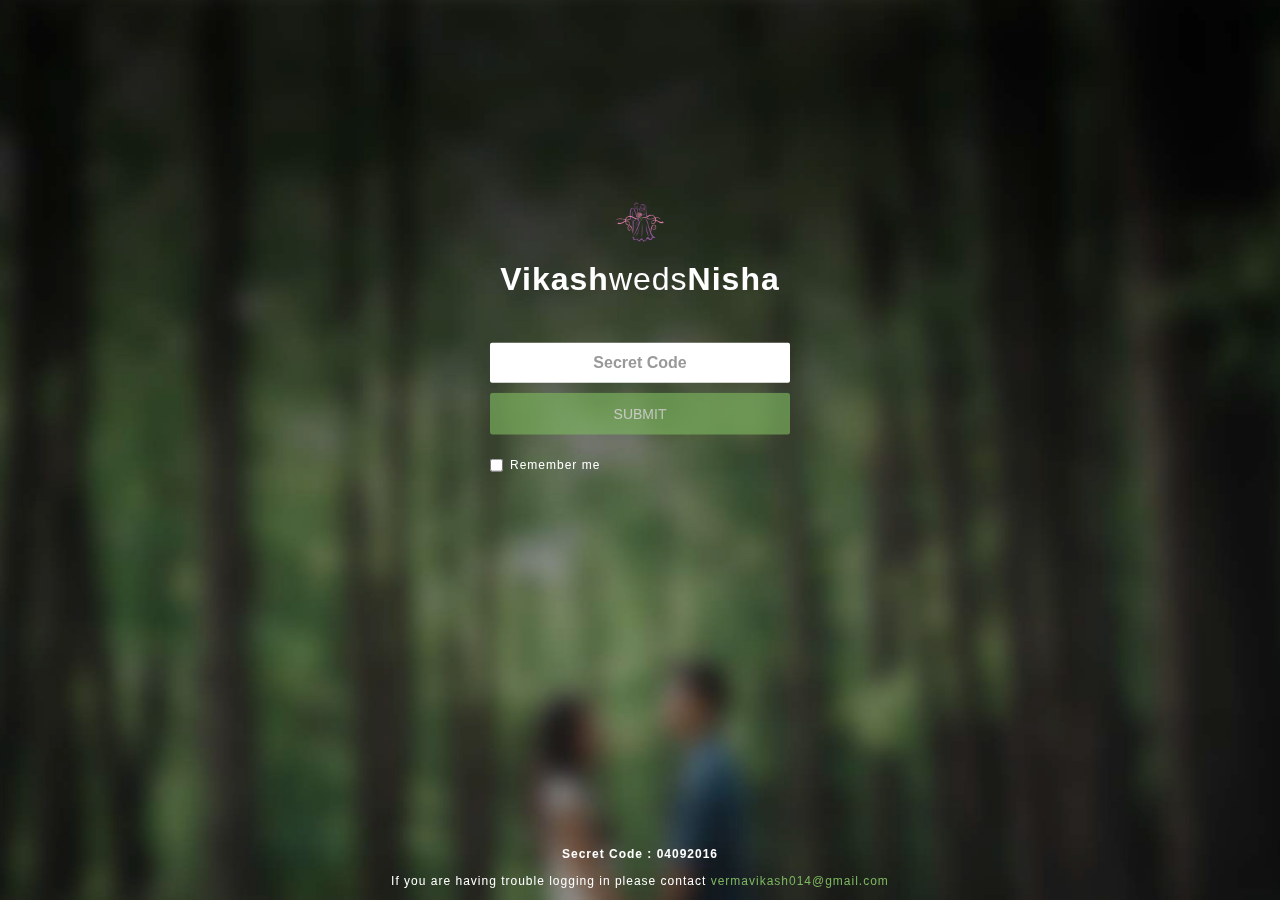
==== index.htm @ bf0a3bba "Setup app" ====
<!doctype html>
<html>
    <head>
        <meta charset="utf-8">
        <title>VikashWedsNisha - You are invited !</title>
        <meta name="description" content="Vikash and Nisha are getting married!">
        <meta name="viewport" content="width=device-width, initial-scale=1, maximum-scale=1, user-scalable=0"/>
        
          <!--[if lte IE 9]>
            <meta http-equiv="refresh" content="0;url=index-ie.htm" />
          <![endif]-->


        <!-- icons -->
        <link rel="icon" type="image/png" href="assets/images/favicon/favicon.ico">
        <link rel="apple-touch-icon" href="assets/images/favicon/Icon-60.png">
        <link rel="apple-touch-icon" sizes="76x76" href="assets/images/favicon/Icon-76.png">
        <link rel="apple-touch-icon" sizes="120x120" href="assets/images/favicon/Icon-60@2x.png">
        <link rel="apple-touch-icon" sizes="152x152" href="assets/images/favicon/Icon-76@2x.png">
        <link rel="apple-touch-icon" sizes="180x180" href="assets/images/favicon/Icon-60@3x.png"> 

        <link rel="stylesheet" href="assets/styles/main.min.css">
        <link rel="stylesheet" href="assets/styles/names.css">

        <!-- Google Font -->

        <link href="http://fonts.googleapis.com/css?family=Oswald:700|Neuton" rel="stylesheet" type="text/css">

        <!-- 1. Include style -->
        <link href='css' rel='stylesheet' type='text/css'>

        <!--[if lt IE 9]>
            <script src="//cdnjs.cloudflare.com/ajax/libs/html5shiv/3.7/html5shiv.min.js"></script>
            <script src="//cdnjs.cloudflare.com/ajax/libs/json3/3.3.1/json3.min.js"></script>
            <script src="http://cdnjs.cloudflare.com/ajax/libs/jquery-ajaxtransport-xdomainrequest/1.0.3/jquery.xdomainrequest.min.js"></script>
        <![endif]-->

        <script src="assets/scripts/modernizr.min.js"></script>
        
        <script src="assets/scripts/ahp3kfl.min.js"></script>

        <script>try{Typekit.load({ async: true });}catch(e){}</script>

        <script>
          (function(d) {
            var config = {
              kitId: 'ahp3kfl',
              scriptTimeout: 3000,
              async: true
            },
            h=d.documentElement,t=setTimeout(function(){h.className=h.className.replace(/\bwf-loading\b/g,"")+" wf-inactive";},config.scriptTimeout),tk=d.createElement("script"),f=false,s=d.getElementsByTagName("script")[0],a;h.className+=" wf-loading";tk.src='https://use.typekit.net/'+config.kitId+'.js';tk.async=true;tk.onload=tk.onreadystatechange=function(){a=this.readyState;if(f||a&&a!="complete"&&a!="loaded")return;f=true;clearTimeout(t);try{Typekit.load(config)}catch(e){}};s.parentNode.insertBefore(tk,s)
          })(document);
        </script>
        
        <script>
          (function(i,s,o,g,r,a,m){i['GoogleAnalyticsObject']=r;i[r]=i[r]||function(){
          (i[r].q=i[r].q||[]).push(arguments)},i[r].l=1*new Date();a=s.createElement(o),
          m=s.getElementsByTagName(o)[0];a.async=1;a.src=g;m.parentNode.insertBefore(a,m)
          })(window,document,'script','//www.google-analytics.com/analytics.js','ga');

          ga('create', 'UA-93400688-1', {'allowAnchor': true});
          ga('send', 'pageview', { 'page': location.pathname + location.search + location.hash});
        </script>

      
    </head>
    <body>

        <div class="br-rsvp__preloader-wrapper" rel="js-br-rsvp__preloader-wrapper">
            <span class="pulse-loader br-rsvp__preloader-icon"></span>
        </div>
        
        <div id="sign-in" class="br-rsvp__guestSignIn full-height" rel="js-br-rsvp__guestSignIn">
            <div class="br-rsvp__guestSignIn-overlay"></div>
            <div class="br-rsvp__guestSignIn-content">
                <div class="br-rsvp__guestSignIn_logo">
                    <div class="br-rsvp__guestSignIn_logo-icon-container">
                        <img class="br-rsvp__guestSignIn_logo-icon" src="assets/images/rsvp__signin-log.png" rel="VN Logo">
                    </div>
                    <span class="br-rsvp__guestSignIn_logo-text"><span class="br-rsvp__guestSignIn_logo-text-bold">Vikash</span><span class="br-rsvp__guestSignIn_logo-text-in">weds</span><span class="br-rsvp__guestSignIn_logo-text-bold">Nisha</span></span>
                </div>

                <div id="guest-signin" class="br-rsvp__guestSignIn-input-field" rel="js-br-rsvp__guestSignIn-input-field">
                    <div class="form-group">
                        <label class="control-label visuallyhidden">Username</label>
                        <input class="form-control br-rsvp__guestSignIn-secretCode" type="text" name="password" placeholder="Secret Code" rel="js-br-rsvp__guestSignIn-secretCode" aria-labelledby="Secret Code">
                        <button class="btn btn-defualt br-rsvp__guestSignIn-btn disabled" type="submit" rel="js-br-rsvp__guestSignIn-btn" type="button">Submit<span class="pulse-loader" rel="js-pulse-loader"></span></button>
                        <div class="br-rsvp__guestSignIn-msg"></div>
                        <div class="br-rsvp__guestSignIn-password-msg"></div>
                        <div class="checkbox br-rsvp__guestSignIn-rmb-pws">
                            <label>
                              <input type="checkbox" rel="js-br-rsvp__guestSignIn-rmb-value"> Remember me
                            </label>
                        </div>
                    </div>
                </div>
            </div>
            <div class="br-rsvp__guestSignIn-footer" rel="js-br-rsvp__guestSignIn-footer">
            	<span class="br-rsvp__guestSignIn-footer_secret-code">Secret Code : 04092016</span>
            	<span>If you are having trouble logging in please contact <a href="mailto:vermavikash014@gmail.com" target="_blank" rel="vermavikash014@gmail.com">vermavikash014@gmail.com</a></span>
            	
            </div>
        </div>

        <div id="test" class="br-rsvp__guestSignIn-successful" rel="js-br-rsvp__guestSignIn-successful">
    
        </div>

        <div class="preload-images">
            <img src="assets/images/rsvp_background.jpg" height="1" width="1">
            <img id="thumb-icon" class="br-rsvp__intro_content-title_img" src="assets/images/br-title_large.svg" title="Vikash and Nisha">
            <img src="assets/images/rsvp_bride-img.png"  alt="Nisha Verma">
            <img src="assets/images/rsvp_groom-img.png" alt="Vikash Verma">
            <img src="assets/images/rsvp__0001_andrew.png"  class="br-rsvp__bridalParty-person_img" rel="Andrew">
            <img src="assets/images/rsvp__0008_suzie.png" class="br-rsvp__bridalParty-person_img" rel="Suzie">
            <img src="assets/images/rsvp__0000_ryan.png" class="br-rsvp__bridalParty-person_img" rel="Ryan">
            <img src="assets/images/rsvp__0007_ashley.png" class="br-rsvp__bridalParty-person_img"rel="Ashley">
            <img src="assets/images/rsvp__0004_keith.png" class="br-rsvp__bridalParty-person_img" rel="Keith">
            <img src="assets/images/rsvp__0006_jen.png" class="br-rsvp__bridalParty-person_img" rel="Jennifer">
            <img src="assets/images/rsvp__0002_wilson.png" class="br-rsvp__bridalParty-person_img" rel="Wilson">
            <img src="assets/images/rsvp__0005_jane.png" class="br-rsvp__bridalParty-person_img" rel="Jane">
            <img src="assets/images/rsvp__0003_thomas.png" class="br-rsvp__bridalParty-person_img" rel="Thomas">
            <img src="assets/images/engagement/engagement-1.jpg" class="br-rsvp__engagement-photo_img" rel="Engagement Photo">
            <img src="assets/images/engagement/engagement-2.jpg" class="br-rsvp__engagement-photo_img" rel="Engagement Photo">
            <img src="assets/images/engagement/engagement-3.jpg" class="br-rsvp__engagement-photo_img" rel="Engagement Photo">
            <img src="assets/images/engagement/engagement-4.jpg" class="br-rsvp__engagement-photo_img" rel="Engagement Photo">
            <img src="assets/images/engagement/engagement-5.jpg" class="br-rsvp__engagement-photo_img" rel="Engagement Photo">
            <img src="assets/images/engagement/engagement-6.jpg" class="br-rsvp__engagement-photo_img" rel="Engagement Photo">
            <img src="assets/images/engagement/engagement-7.jpg" class="br-rsvp__engagement-photo_img" rel="Engagement Photo">
            <img src="assets/images/engagement/engagement-8.jpg" class="br-rsvp__engagement-photo_img" rel="Engagement Photo">
            <img src="assets/images/engagement/engagement-9.jpg" class="br-rsvp__engagement-photo_img" rel="Engagement Photo">
            <img src="assets/images/engagement/engagement-10.jpg" class="br-rsvp__engagement-photo_img" rel="Engagement Photo">
            <img src="assets/images/engagement/engagement-11.jpg" class="br-rsvp__engagement-photo_img" rel="Engagement Photo">
            <img src="assets/images/engagement/engagement-12.jpg" class="br-rsvp__engagement-photo_img" rel="Engagement Photo">
            <img src="assets/images/engagement/engagement-13.jpg" class="br-rsvp__engagement-photo_img" rel="Engagement Photo">
        </div>
        
        <script src="assets/scripts/vendor.min.js"></script>

        <script src="assets/scripts/js.cookie.js"></script>
        
        <script src="assets/scripts/bootstrap.min.js"></script>
    

        <script src="assets/scripts/fastclick.min.js"></script>

        <script src="assets/scripts/svg-injector.min.js"></script>

        <script src="assets/scripts/animatedModal.min.js"></script>
        
        <script src="https://cdnjs.cloudflare.com/ajax/libs/gsap/1.18.0/TweenMax.min.js"></script>
    
        <script src="assets/scripts/mandrill.min.js"></script>

        <script src="assets/scripts/jquery.browser.min.js"></script>

        <script src="assets/scripts/ScrollMagic.min.js"></script>

        <script src="assets/scripts/animation.gsap.min.js"></script>

        <script src="assets/scripts/debug.addIndicators.min.js"></script>

        <script src="assets/scripts/slick.min.js"></script>

        <script type='application/javascript' src="assets/scripts/formValidation.min.js"></script>
        <script type='application/javascript' src="assets/scripts/formValidation-bootstrap.min.js"></script>
        
        <script src="assets/scripts/main.min.js"></script>
    </body>
</html>
---- assets/styles/main.min.css ----
.fv-has-feedback{position:relative}.fv-control-feedback{position:absolute;top:0;right:0;z-index:2;display:block;width:34px;height:34px;line-height:34px;text-align:center}.fv-help-block{display:block}.fv-form-bootstrap .help-block{margin-bottom:0}.fv-form-bootstrap .tooltip-inner{text-align:left}.fv-form-bootstrap .fv-icon-no-label{top:0}.fv-form-bootstrap .fv-bootstrap-icon-input-group{z-index:100}.form-inline.fv-form-bootstrap .form-group{vertical-align:top}.fv-form-foundation .fv-control-feedback{top:21px;right:15px;width:37px;height:37px;line-height:37px}.fv-form-foundation .collapse .fv-control-feedback{top:0;right:0}.fv-form-foundation .fv-icon-no-label,.fv-form-horizontal.fv-form-foundation .fv-control-feedback{top:0}.fv-form-foundation .error .fv-control-feedback{color:#f04124}.error.fv-has-tooltip select,.error.fv-has-tooltip textarea,.fv-form-foundation .error.fv-has-tooltip input{margin-bottom:1rem}.fv-form-pure .fv-control-feedback{top:22px;width:36px;height:36px;line-height:36px}.pure-form-stacked.fv-form-pure .fv-control-feedback{top:4px}.pure-form-aligned .pure-control-group .fv-help-block{margin-top:5px;margin-left:180px}.fv-form-pure .fv-icon-no-label,.pure-form-aligned.fv-form-pure .fv-control-feedback{top:0}.fv-form-pure .fv-has-error .fv-control-feedback,.fv-form-pure .fv-has-error .fv-help-block,.fv-form-pure .fv-has-error label{color:#CA3C3C}.fv-form-semantic .fv-control-feedback.icon{right:7px}.fv-form-semantic .error .icon{color:#d95c5c}.fv-form-horizontal.fv-form-semantic .row{padding-bottom:0}.fv-form-uikit .fv-control-feedback{top:25px;width:30px;height:30px;line-height:30px}.fv-form-uikit .uk-text-danger{display:block}.uk-form-horizontal.fv-form-uikit .fv-control-feedback{top:0}.fv-form-uikit .fv-has-error .fv-control-feedback,.fv-form-uikit .fv-has-error .uk-form-label,.fv-form-uikit .fv-has-error label{color:#D85030}.fv-form-uikit .fv-icon-no-label{top:0}/*! normalize.css v3.0.2 | MIT License | git.io/normalize */html{font-family:sans-serif;-ms-text-size-adjust:100%;-webkit-text-size-adjust:100%}body{margin:0}article,aside,details,figcaption,figure,footer,header,hgroup,main,menu,nav,section,summary{display:block}audio,canvas,progress,video{display:inline-block;vertical-align:baseline}audio:not([controls]){display:none;height:0}[hidden],template{display:none}a{background-color:transparent}a:active,a:hover{outline:0}b,strong{font-weight:700}dfn{font-style:italic}h1{margin:.67em 0}mark{background:#ff0;color:#000}sub,sup{font-size:75%;line-height:0;position:relative;vertical-align:baseline}sup{top:-.5em}sub{bottom:-.25em}img{border:0}svg:not(:root){overflow:hidden}hr{-moz-box-sizing:content-box;box-sizing:content-box;height:0}pre{overflow:auto}code,kbd,pre,samp{font-size:1em}button,input,optgroup,select,textarea{color:inherit;font:inherit;margin:0}button{overflow:visible}button,select{text-transform:none}button,html input[type=button],input[type=reset],input[type=submit]{-webkit-appearance:button;cursor:pointer}button[disabled],html input[disabled]{cursor:default}button::-moz-focus-inner,input::-moz-focus-inner{border:0;padding:0}input[type=checkbox],input[type=radio]{box-sizing:border-box;padding:0}input[type=number]::-webkit-inner-spin-button,input[type=number]::-webkit-outer-spin-button{height:auto}input[type=search]::-webkit-search-cancel-button,input[type=search]::-webkit-search-decoration{-webkit-appearance:none}textarea{overflow:auto}optgroup{font-weight:700}table{border-collapse:collapse;border-spacing:0}td,th{padding:0}/*! Source: https://github.com/h5bp/html5-boilerplate/blob/master/src/css/main.css */@media print{*,:after,:before{background:0 0!important;color:#000!important;box-shadow:none!important;text-shadow:none!important}a,a:visited{text-decoration:underline}a[href]:after{content:" (" attr(href) ")"}abbr[title]:after{content:" (" attr(title) ")"}a[href^="javascript:"]:after,a[href^="#"]:after{content:""}blockquote,pre{border:1px solid #999;page-break-inside:avoid}thead{display:table-header-group}img,tr{page-break-inside:avoid}img{max-width:100%!important}h2,h3,p{orphans:3;widows:3}h2,h3{page-break-after:avoid}select{background:#fff!important}.navbar{display:none}.btn>.caret,.dropup>.btn>.caret{border-top-color:#000!important}.label{border:1px solid #000}.table{border-collapse:collapse!important}.table td,.table th{background-color:#fff!important}.table-bordered td,.table-bordered th{border:1px solid #ddd!important}}@font-face{font-family:'Glyphicons Halflings';src:url(../fonts/glyphicons-halflings-regular.eot);src:url(../fonts/glyphicons-halflings-regular.eot?#iefix) format('embedded-opentype'),url(../fonts/glyphicons-halflings-regular.woff2) format('woff2'),url(../fonts/glyphicons-halflings-regular.woff) format('woff'),url(../fonts/glyphicons-halflings-regular.ttf) format('truetype'),url(../fonts/glyphicons-halflings-regular.svg#glyphicons_halflingsregular) format('svg')}.glyphicon{position:relative;top:1px;display:inline-block;font-family:'Glyphicons Halflings';font-style:normal;font-weight:400;line-height:1;-webkit-font-smoothing:antialiased;-moz-osx-font-smoothing:grayscale}.glyphicon-asterisk:before{content:"\2a"}.glyphicon-plus:before{content:"\2b"}.glyphicon-eur:before,.glyphicon-euro:before{content:"\20ac"}.glyphicon-minus:before{content:"\2212"}.glyphicon-cloud:before{content:"\2601"}.glyphicon-envelope:before{content:"\2709"}.glyphicon-pencil:before{content:"\270f"}.glyphicon-glass:before{content:"\e001"}.glyphicon-music:before{content:"\e002"}.glyphicon-search:before{content:"\e003"}.glyphicon-heart:before{content:"\e005"}.glyphicon-star:before{content:"\e006"}.glyphicon-star-empty:before{content:"\e007"}.glyphicon-user:before{content:"\e008"}.glyphicon-film:before{content:"\e009"}.glyphicon-th-large:before{content:"\e010"}.glyphicon-th:before{content:"\e011"}.glyphicon-th-list:before{content:"\e012"}.glyphicon-ok:before{content:"\e013"}.glyphicon-remove:before{content:"\e014"}.glyphicon-zoom-in:before{content:"\e015"}.glyphicon-zoom-out:before{content:"\e016"}.glyphicon-off:before{content:"\e017"}.glyphicon-signal:before{content:"\e018"}.glyphicon-cog:before{content:"\e019"}.glyphicon-trash:before{content:"\e020"}.glyphicon-home:before{content:"\e021"}.glyphicon-file:before{content:"\e022"}.glyphicon-time:before{content:"\e023"}.glyphicon-road:before{content:"\e024"}.glyphicon-download-alt:before{content:"\e025"}.glyphicon-download:before{content:"\e026"}.glyphicon-upload:before{content:"\e027"}.glyphicon-inbox:before{content:"\e028"}.glyphicon-play-circle:before{content:"\e029"}.glyphicon-repeat:before{content:"\e030"}.glyphicon-refresh:before{content:"\e031"}.glyphicon-list-alt:before{content:"\e032"}.glyphicon-lock:before{content:"\e033"}.glyphicon-flag:before{content:"\e034"}.glyphicon-headphones:before{content:"\e035"}.glyphicon-volume-off:before{content:"\e036"}.glyphicon-volume-down:before{content:"\e037"}.glyphicon-volume-up:before{content:"\e038"}.glyphicon-qrcode:before{content:"\e039"}.glyphicon-barcode:before{content:"\e040"}.glyphicon-tag:before{content:"\e041"}.glyphicon-tags:before{content:"\e042"}.glyphicon-book:before{content:"\e043"}.glyphicon-bookmark:before{content:"\e044"}.glyphicon-print:before{content:"\e045"}.glyphicon-camera:before{content:"\e046"}.glyphicon-font:before{content:"\e047"}.glyphicon-bold:before{content:"\e048"}.glyphicon-italic:before{content:"\e049"}.glyphicon-text-height:before{content:"\e050"}.glyphicon-text-width:before{content:"\e051"}.glyphicon-align-left:before{content:"\e052"}.glyphicon-align-center:before{content:"\e053"}.glyphicon-align-right:before{content:"\e054"}.glyphicon-align-justify:before{content:"\e055"}.glyphicon-list:before{content:"\e056"}.glyphicon-indent-left:before{content:"\e057"}.glyphicon-indent-right:before{content:"\e058"}.glyphicon-facetime-video:before{content:"\e059"}.glyphicon-picture:before{content:"\e060"}.glyphicon-map-marker:before{content:"\e062"}.glyphicon-adjust:before{content:"\e063"}.glyphicon-tint:before{content:"\e064"}.glyphicon-edit:before{content:"\e065"}.glyphicon-share:before{content:"\e066"}.glyphicon-check:before{content:"\e067"}.glyphicon-move:before{content:"\e068"}.glyphicon-step-backward:before{content:"\e069"}.glyphicon-fast-backward:before{content:"\e070"}.glyphicon-backward:before{content:"\e071"}.glyphicon-play:before{content:"\e072"}.glyphicon-pause:before{content:"\e073"}.glyphicon-stop:before{content:"\e074"}.glyphicon-forward:before{content:"\e075"}.glyphicon-fast-forward:before{content:"\e076"}.glyphicon-step-forward:before{content:"\e077"}.glyphicon-eject:before{content:"\e078"}.glyphicon-chevron-left:before{content:"\e079"}.glyphicon-chevron-right:before{content:"\e080"}.glyphicon-plus-sign:before{content:"\e081"}.glyphicon-minus-sign:before{content:"\e082"}.glyphicon-remove-sign:before{content:"\e083"}.glyphicon-ok-sign:before{content:"\e084"}.glyphicon-question-sign:before{content:"\e085"}.glyphicon-info-sign:before{content:"\e086"}.glyphicon-screenshot:before{content:"\e087"}.glyphicon-remove-circle:before{content:"\e088"}.glyphicon-ok-circle:before{content:"\e089"}.glyphicon-ban-circle:before{content:"\e090"}.glyphicon-arrow-left:before{content:"\e091"}.glyphicon-arrow-right:before{content:"\e092"}.glyphicon-arrow-up:before{content:"\e093"}.glyphicon-arrow-down:before{content:"\e094"}.glyphicon-share-alt:before{content:"\e095"}.glyphicon-resize-full:before{content:"\e096"}.glyphicon-resize-small:before{content:"\e097"}.glyphicon-exclamation-sign:before{content:"\e101"}.glyphicon-gift:before{content:"\e102"}.glyphicon-leaf:before{content:"\e103"}.glyphicon-fire:before{content:"\e104"}.glyphicon-eye-open:before{content:"\e105"}.glyphicon-eye-close:before{content:"\e106"}.glyphicon-warning-sign:before{content:"\e107"}.glyphicon-plane:before{content:"\e108"}.glyphicon-calendar:before{content:"\e109"}.glyphicon-random:before{content:"\e110"}.glyphicon-comment:before{content:"\e111"}.glyphicon-magnet:before{content:"\e112"}.glyphicon-chevron-up:before{content:"\e113"}.glyphicon-chevron-down:before{content:"\e114"}.glyphicon-retweet:before{content:"\e115"}.glyphicon-shopping-cart:before{content:"\e116"}.glyphicon-folder-close:before{content:"\e117"}.glyphicon-folder-open:before{content:"\e118"}.glyphicon-resize-vertical:before{content:"\e119"}.glyphicon-resize-horizontal:before{content:"\e120"}.glyphicon-hdd:before{content:"\e121"}.glyphicon-bullhorn:before{content:"\e122"}.glyphicon-bell:before{content:"\e123"}.glyphicon-certificate:before{content:"\e124"}.glyphicon-thumbs-up:before{content:"\e125"}.glyphicon-thumbs-down:before{content:"\e126"}.glyphicon-hand-right:before{content:"\e127"}.glyphicon-hand-left:before{content:"\e128"}.glyphicon-hand-up:before{content:"\e129"}.glyphicon-hand-down:before{content:"\e130"}.glyphicon-circle-arrow-right:before{content:"\e131"}.glyphicon-circle-arrow-left:before{content:"\e132"}.glyphicon-circle-arrow-up:before{content:"\e133"}.glyphicon-circle-arrow-down:before{content:"\e134"}.glyphicon-globe:before{content:"\e135"}.glyphicon-wrench:before{content:"\e136"}.glyphicon-tasks:before{content:"\e137"}.glyphicon-filter:before{content:"\e138"}.glyphicon-briefcase:before{content:"\e139"}.glyphicon-fullscreen:before{content:"\e140"}.glyphicon-dashboard:before{content:"\e141"}.glyphicon-paperclip:before{content:"\e142"}.glyphicon-heart-empty:before{content:"\e143"}.glyphicon-link:before{content:"\e144"}.glyphicon-phone:before{content:"\e145"}.glyphicon-pushpin:before{content:"\e146"}.glyphicon-usd:before{content:"\e148"}.glyphicon-gbp:before{content:"\e149"}.glyphicon-sort:before{content:"\e150"}.glyphicon-sort-by-alphabet:before{content:"\e151"}.glyphicon-sort-by-alphabet-alt:before{content:"\e152"}.glyphicon-sort-by-order:before{content:"\e153"}.glyphicon-sort-by-order-alt:before{content:"\e154"}.glyphicon-sort-by-attributes:before{content:"\e155"}.glyphicon-sort-by-attributes-alt:before{content:"\e156"}.glyphicon-unchecked:before{content:"\e157"}.glyphicon-expand:before{content:"\e158"}.glyphicon-collapse-down:before{content:"\e159"}.glyphicon-collapse-up:before{content:"\e160"}.glyphicon-log-in:before{content:"\e161"}.glyphicon-flash:before{content:"\e162"}.glyphicon-log-out:before{content:"\e163"}.glyphicon-new-window:before{content:"\e164"}.glyphicon-record:before{content:"\e165"}.glyphicon-save:before{content:"\e166"}.glyphicon-open:before{content:"\e167"}.glyphicon-saved:before{content:"\e168"}.glyphicon-import:before{content:"\e169"}.glyphicon-export:before{content:"\e170"}.glyphicon-send:before{content:"\e171"}.glyphicon-floppy-disk:before{content:"\e172"}.glyphicon-floppy-saved:before{content:"\e173"}.glyphicon-floppy-remove:before{content:"\e174"}.glyphicon-floppy-save:before{content:"\e175"}.glyphicon-floppy-open:before{content:"\e176"}.glyphicon-credit-card:before{content:"\e177"}.glyphicon-transfer:before{content:"\e178"}.glyphicon-cutlery:before{content:"\e179"}.glyphicon-header:before{content:"\e180"}.glyphicon-compressed:before{content:"\e181"}.glyphicon-earphone:before{content:"\e182"}.glyphicon-phone-alt:before{content:"\e183"}.glyphicon-tower:before{content:"\e184"}.glyphicon-stats:before{content:"\e185"}.glyphicon-sd-video:before{content:"\e186"}.glyphicon-hd-video:before{content:"\e187"}.glyphicon-subtitles:before{content:"\e188"}.glyphicon-sound-stereo:before{content:"\e189"}.glyphicon-sound-dolby:before{content:"\e190"}.glyphicon-sound-5-1:before{content:"\e191"}.glyphicon-sound-6-1:before{content:"\e192"}.glyphicon-sound-7-1:before{content:"\e193"}.glyphicon-copyright-mark:before{content:"\e194"}.glyphicon-registration-mark:before{content:"\e195"}.glyphicon-cloud-download:before{content:"\e197"}.glyphicon-cloud-upload:before{content:"\e198"}.glyphicon-tree-conifer:before{content:"\e199"}.glyphicon-tree-deciduous:before{content:"\e200"}.glyphicon-cd:before{content:"\e201"}.glyphicon-save-file:before{content:"\e202"}.glyphicon-open-file:before{content:"\e203"}.glyphicon-level-up:before{content:"\e204"}.glyphicon-copy:before{content:"\e205"}.glyphicon-paste:before{content:"\e206"}.glyphicon-alert:before{content:"\e209"}.glyphicon-equalizer:before{content:"\e210"}.glyphicon-king:before{content:"\e211"}.glyphicon-queen:before{content:"\e212"}.glyphicon-pawn:before{content:"\e213"}.glyphicon-bishop:before{content:"\e214"}.glyphicon-knight:before{content:"\e215"}.glyphicon-baby-formula:before{content:"\e216"}.glyphicon-tent:before{content:"\26fa"}.glyphicon-blackboard:before{content:"\e218"}.glyphicon-bed:before{content:"\e219"}.glyphicon-apple:before{content:"\f8ff"}.glyphicon-erase:before{content:"\e221"}.glyphicon-hourglass:before{content:"\231b"}.glyphicon-lamp:before{content:"\e223"}.glyphicon-duplicate:before{content:"\e224"}.glyphicon-piggy-bank:before{content:"\e225"}.glyphicon-scissors:before{content:"\e226"}.glyphicon-bitcoin:before,.glyphicon-btc:before,.glyphicon-xbt:before{content:"\e227"}.glyphicon-jpy:before,.glyphicon-yen:before{content:"\00a5"}.glyphicon-rub:before,.glyphicon-ruble:before{content:"\20bd"}.glyphicon-scale:before{content:"\e230"}.glyphicon-ice-lolly:before{content:"\e231"}.glyphicon-ice-lolly-tasted:before{content:"\e232"}.glyphicon-education:before{content:"\e233"}.glyphicon-option-horizontal:before{content:"\e234"}.glyphicon-option-vertical:before{content:"\e235"}.glyphicon-menu-hamburger:before{content:"\e236"}.glyphicon-modal-window:before{content:"\e237"}.glyphicon-oil:before{content:"\e238"}.glyphicon-grain:before{content:"\e239"}.glyphicon-sunglasses:before{content:"\e240"}.glyphicon-text-size:before{content:"\e241"}.glyphicon-text-color:before{content:"\e242"}.glyphicon-text-background:before{content:"\e243"}.glyphicon-object-align-top:before{content:"\e244"}.glyphicon-object-align-bottom:before{content:"\e245"}.glyphicon-object-align-horizontal:before{content:"\e246"}.glyphicon-object-align-left:before{content:"\e247"}.glyphicon-object-align-vertical:before{content:"\e248"}.glyphicon-object-align-right:before{content:"\e249"}.glyphicon-triangle-right:before{content:"\e250"}.glyphicon-triangle-left:before{content:"\e251"}.glyphicon-triangle-bottom:before{content:"\e252"}.glyphicon-triangle-top:before{content:"\e253"}.glyphicon-console:before{content:"\e254"}.glyphicon-superscript:before{content:"\e255"}.glyphicon-subscript:before{content:"\e256"}.glyphicon-menu-left:before{content:"\e257"}.glyphicon-menu-right:before{content:"\e258"}.glyphicon-menu-down:before{content:"\e259"}.glyphicon-menu-up:before{content:"\e260"}*,:after,:before{-webkit-box-sizing:border-box;-moz-box-sizing:border-box;box-sizing:border-box}html{font-size:10px;-webkit-tap-highlight-color:transparent}body{line-height:1.42857143;color:#333;background-color:#fff}button,input,select,textarea{font-family:inherit;font-size:inherit;line-height:inherit}a:focus,a:hover{color:#23527c;text-decoration:underline}a:focus{outline:dotted thin;outline:-webkit-focus-ring-color auto 5px;outline-offset:-2px}figure{margin:0}img{vertical-align:middle}.carousel-inner>.item>a>img,.carousel-inner>.item>img,.img-responsive,.thumbnail a>img,.thumbnail>img{display:block;max-width:100%;height:auto}.img-rounded{border-radius:6px}.img-thumbnail{padding:4px;line-height:1.42857143;background-color:#fff;border:1px solid #ddd;border-radius:4px;-webkit-transition:all .2s ease-in-out;-o-transition:all .2s ease-in-out;transition:all .2s ease-in-out;display:inline-block;max-width:100%;height:auto}.img-circle{border-radius:50%}hr{margin-top:20px;margin-bottom:20px;border:0}.sr-only{position:absolute;width:1px;height:1px;margin:-1px;padding:0;overflow:hidden;clip:rect(0,0,0,0);border:0}.sr-only-focusable:active,.sr-only-focusable:focus{position:static;width:auto;height:auto;margin:0;overflow:visible;clip:auto}[role=button]{cursor:pointer}.h1,.h2,.h3,.h4,.h5,.h6,h1,h2,h3,h4,h5,h6{font-family:inherit;font-weight:500;line-height:1.1;color:inherit}.h1 .small,.h1 small,.h2 .small,.h2 small,.h3 .small,.h3 small,.h4 .small,.h4 small,.h5 .small,.h5 small,.h6 .small,.h6 small,h1 .small,h1 small,h2 .small,h2 small,h3 .small,h3 small,h4 .small,h4 small,h5 .small,h5 small,h6 .small,h6 small{font-weight:400;line-height:1;color:#777}.h1,.h2,.h3,h1,h2,h3{margin-top:20px;margin-bottom:10px}.h1 .small,.h1 small,.h2 .small,.h2 small,.h3 .small,.h3 small,h1 .small,h1 small,h2 .small,h2 small,h3 .small,h3 small{font-size:65%}.h4,.h5,.h6,h4,h5,h6{margin-top:10px;margin-bottom:10px}.h4 .small,.h4 small,.h5 .small,.h5 small,.h6 .small,.h6 small,h4 .small,h4 small,h5 .small,h5 small,h6 .small,h6 small{font-size:75%}.h1,h1{font-size:36px}.h2,h2{font-size:30px}.h3,h3{font-size:24px}.h4,h4{font-size:18px}.h5,h5{font-size:14px}.h6,h6{font-size:12px}p{margin:0 0 10px}.lead{margin-bottom:20px;font-size:16px;font-weight:300;line-height:1.4}@media (min-width:768px){.lead{font-size:21px}}.small,small{font-size:85%}.mark,mark{background-color:#fcf8e3;padding:.2em}.text-left{text-align:left}.text-right{text-align:right}.text-center{text-align:center}.text-justify{text-align:justify}.text-nowrap{white-space:nowrap}.text-lowercase{text-transform:lowercase}.text-uppercase{text-transform:uppercase}.text-capitalize{text-transform:capitalize}.text-muted{color:#777}.text-primary{color:#337ab7}a.text-primary:hover{color:#286090}.text-success{color:#3c763d}a.text-success:hover{color:#2b542c}.text-info{color:#31708f}a.text-info:hover{color:#245269}.text-warning{color:#8a6d3b}a.text-warning:hover{color:#66512c}.text-danger{color:#a94442}a.text-danger:hover{color:#843534}.bg-primary{color:#fff;background-color:#337ab7}a.bg-primary:hover{background-color:#286090}.bg-success{background-color:#dff0d8}a.bg-success:hover{background-color:#c1e2b3}.bg-info{background-color:#d9edf7}a.bg-info:hover{background-color:#afd9ee}.bg-warning{background-color:#fcf8e3}a.bg-warning:hover{background-color:#f7ecb5}.bg-danger{background-color:#f2dede}a.bg-danger:hover{background-color:#e4b9b9}.page-header{padding-bottom:9px;margin:40px 0 20px;border-bottom:1px solid #eee}ol,ul{margin-top:0;margin-bottom:10px}ol ol,ol ul,ul ol,ul ul{margin-bottom:0}.list-unstyled{padding-left:0;list-style:none}.list-inline{padding-left:0;list-style:none;margin-left:-5px}.list-inline>li{display:inline-block;padding-left:5px;padding-right:5px}dl{margin-top:0;margin-bottom:20px}dd,dt{line-height:1.42857143}dt{font-weight:700}dd{margin-left:0}@media (min-width:768px){.dl-horizontal dt{float:left;width:160px;clear:left;text-align:right;overflow:hidden;text-overflow:ellipsis;white-space:nowrap}.dl-horizontal dd{margin-left:180px}}abbr[data-original-title],abbr[title]{cursor:help;border-bottom:1px dotted #777}.initialism{font-size:90%;text-transform:uppercase}blockquote{padding:10px 20px;margin:0 0 20px;font-size:17.5px;border-left:5px solid #eee}blockquote ol:last-child,blockquote p:last-child,blockquote ul:last-child{margin-bottom:0}blockquote .small,blockquote footer,blockquote small{display:block;font-size:80%;line-height:1.42857143;color:#777}blockquote .small:before,blockquote footer:before,blockquote small:before{content:'\2014 \00A0'}.blockquote-reverse,blockquote.pull-right{padding-right:15px;padding-left:0;border-right:5px solid #eee;border-left:0;text-align:right}.blockquote-reverse .small:before,.blockquote-reverse footer:before,.blockquote-reverse small:before,blockquote.pull-right .small:before,blockquote.pull-right footer:before,blockquote.pull-right small:before{content:''}.blockquote-reverse .small:after,.blockquote-reverse footer:after,.blockquote-reverse small:after,blockquote.pull-right .small:after,blockquote.pull-right footer:after,blockquote.pull-right small:after{content:'\00A0 \2014'}address{margin-bottom:20px;font-style:normal;line-height:1.42857143}code,kbd,pre,samp{font-family:Menlo,Monaco,Consolas,"Courier New",monospace}code{padding:2px 4px;font-size:90%;color:#c7254e;background-color:#f9f2f4;border-radius:4px}kbd{padding:2px 4px;font-size:90%;color:#fff;background-color:#333;border-radius:3px;box-shadow:inset 0 -1px 0 rgba(0,0,0,.25)}kbd kbd{padding:0;font-size:100%;font-weight:700;box-shadow:none}pre{display:block;padding:9.5px;margin:0 0 10px;font-size:13px;line-height:1.42857143;word-break:break-all;word-wrap:break-word;color:#333;background-color:#f5f5f5;border:1px solid #ccc;border-radius:4px}pre code{padding:0;font-size:inherit;color:inherit;white-space:pre-wrap;background-color:transparent;border-radius:0}.pre-scrollable{max-height:340px;overflow-y:scroll}.container,.container-fluid{margin-right:auto;margin-left:auto;padding-left:15px;padding-right:15px}@media (min-width:768px){.container{width:750px}}@media (min-width:992px){.container{width:970px}}@media (min-width:1200px){.container{width:1170px}}.row{margin-left:-15px;margin-right:-15px}.col-lg-1,.col-lg-10,.col-lg-11,.col-lg-12,.col-lg-2,.col-lg-3,.col-lg-4,.col-lg-5,.col-lg-6,.col-lg-7,.col-lg-8,.col-lg-9,.col-md-1,.col-md-10,.col-md-11,.col-md-12,.col-md-2,.col-md-3,.col-md-4,.col-md-5,.col-md-6,.col-md-7,.col-md-8,.col-md-9,.col-sm-1,.col-sm-10,.col-sm-11,.col-sm-12,.col-sm-2,.col-sm-3,.col-sm-4,.col-sm-5,.col-sm-6,.col-sm-7,.col-sm-8,.col-sm-9,.col-xs-1,.col-xs-10,.col-xs-11,.col-xs-12,.col-xs-2,.col-xs-3,.col-xs-4,.col-xs-5,.col-xs-6,.col-xs-7,.col-xs-8,.col-xs-9{position:relative;min-height:1px;padding-left:15px;padding-right:15px}.col-xs-1,.col-xs-10,.col-xs-11,.col-xs-12,.col-xs-2,.col-xs-3,.col-xs-4,.col-xs-5,.col-xs-6,.col-xs-7,.col-xs-8,.col-xs-9{float:left}.col-xs-12{width:100%}.col-xs-11{width:91.66666667%}.col-xs-10{width:83.33333333%}.col-xs-9{width:75%}.col-xs-8{width:66.66666667%}.col-xs-7{width:58.33333333%}.col-xs-6{width:50%}.col-xs-5{width:41.66666667%}.col-xs-4{width:33.33333333%}.col-xs-3{width:25%}.col-xs-2{width:16.66666667%}.col-xs-1{width:8.33333333%}.col-xs-pull-12{right:100%}.col-xs-pull-11{right:91.66666667%}.col-xs-pull-10{right:83.33333333%}.col-xs-pull-9{right:75%}.col-xs-pull-8{right:66.66666667%}.col-xs-pull-7{right:58.33333333%}.col-xs-pull-6{right:50%}.col-xs-pull-5{right:41.66666667%}.col-xs-pull-4{right:33.33333333%}.col-xs-pull-3{right:25%}.col-xs-pull-2{right:16.66666667%}.col-xs-pull-1{right:8.33333333%}.col-xs-pull-0{right:auto}.col-xs-push-12{left:100%}.col-xs-push-11{left:91.66666667%}.col-xs-push-10{left:83.33333333%}.col-xs-push-9{left:75%}.col-xs-push-8{left:66.66666667%}.col-xs-push-7{left:58.33333333%}.col-xs-push-6{left:50%}.col-xs-push-5{left:41.66666667%}.col-xs-push-4{left:33.33333333%}.col-xs-push-3{left:25%}.col-xs-push-2{left:16.66666667%}.col-xs-push-1{left:8.33333333%}.col-xs-push-0{left:auto}.col-xs-offset-12{margin-left:100%}.col-xs-offset-11{margin-left:91.66666667%}.col-xs-offset-10{margin-left:83.33333333%}.col-xs-offset-9{margin-left:75%}.col-xs-offset-8{margin-left:66.66666667%}.col-xs-offset-7{margin-left:58.33333333%}.col-xs-offset-6{margin-left:50%}.col-xs-offset-5{margin-left:41.66666667%}.col-xs-offset-4{margin-left:33.33333333%}.col-xs-offset-3{margin-left:25%}.col-xs-offset-2{margin-left:16.66666667%}.col-xs-offset-1{margin-left:8.33333333%}.col-xs-offset-0{margin-left:0}@media (min-width:768px){.col-sm-1,.col-sm-10,.col-sm-11,.col-sm-12,.col-sm-2,.col-sm-3,.col-sm-4,.col-sm-5,.col-sm-6,.col-sm-7,.col-sm-8,.col-sm-9{float:left}.col-sm-12{width:100%}.col-sm-11{width:91.66666667%}.col-sm-10{width:83.33333333%}.col-sm-9{width:75%}.col-sm-8{width:66.66666667%}.col-sm-7{width:58.33333333%}.col-sm-6{width:50%}.col-sm-5{width:41.66666667%}.col-sm-4{width:33.33333333%}.col-sm-3{width:25%}.col-sm-2{width:16.66666667%}.col-sm-1{width:8.33333333%}.col-sm-pull-12{right:100%}.col-sm-pull-11{right:91.66666667%}.col-sm-pull-10{right:83.33333333%}.col-sm-pull-9{right:75%}.col-sm-pull-8{right:66.66666667%}.col-sm-pull-7{right:58.33333333%}.col-sm-pull-6{right:50%}.col-sm-pull-5{right:41.66666667%}.col-sm-pull-4{right:33.33333333%}.col-sm-pull-3{right:25%}.col-sm-pull-2{right:16.66666667%}.col-sm-pull-1{right:8.33333333%}.col-sm-pull-0{right:auto}.col-sm-push-12{left:100%}.col-sm-push-11{left:91.66666667%}.col-sm-push-10{left:83.33333333%}.col-sm-push-9{left:75%}.col-sm-push-8{left:66.66666667%}.col-sm-push-7{left:58.33333333%}.col-sm-push-6{left:50%}.col-sm-push-5{left:41.66666667%}.col-sm-push-4{left:33.33333333%}.col-sm-push-3{left:25%}.col-sm-push-2{left:16.66666667%}.col-sm-push-1{left:8.33333333%}.col-sm-push-0{left:auto}.col-sm-offset-12{margin-left:100%}.col-sm-offset-11{margin-left:91.66666667%}.col-sm-offset-10{margin-left:83.33333333%}.col-sm-offset-9{margin-left:75%}.col-sm-offset-8{margin-left:66.66666667%}.col-sm-offset-7{margin-left:58.33333333%}.col-sm-offset-6{margin-left:50%}.col-sm-offset-5{margin-left:41.66666667%}.col-sm-offset-4{margin-left:33.33333333%}.col-sm-offset-3{margin-left:25%}.col-sm-offset-2{margin-left:16.66666667%}.col-sm-offset-1{margin-left:8.33333333%}.col-sm-offset-0{margin-left:0}}@media (min-width:992px){.col-md-1,.col-md-10,.col-md-11,.col-md-12,.col-md-2,.col-md-3,.col-md-4,.col-md-5,.col-md-6,.col-md-7,.col-md-8,.col-md-9{float:left}.col-md-12{width:100%}.col-md-11{width:91.66666667%}.col-md-10{width:83.33333333%}.col-md-9{width:75%}.col-md-8{width:66.66666667%}.col-md-7{width:58.33333333%}.col-md-6{width:50%}.col-md-5{width:41.66666667%}.col-md-4{width:33.33333333%}.col-md-3{width:25%}.col-md-2{width:16.66666667%}.col-md-1{width:8.33333333%}.col-md-pull-12{right:100%}.col-md-pull-11{right:91.66666667%}.col-md-pull-10{right:83.33333333%}.col-md-pull-9{right:75%}.col-md-pull-8{right:66.66666667%}.col-md-pull-7{right:58.33333333%}.col-md-pull-6{right:50%}.col-md-pull-5{right:41.66666667%}.col-md-pull-4{right:33.33333333%}.col-md-pull-3{right:25%}.col-md-pull-2{right:16.66666667%}.col-md-pull-1{right:8.33333333%}.col-md-pull-0{right:auto}.col-md-push-12{left:100%}.col-md-push-11{left:91.66666667%}.col-md-push-10{left:83.33333333%}.col-md-push-9{left:75%}.col-md-push-8{left:66.66666667%}.col-md-push-7{left:58.33333333%}.col-md-push-6{left:50%}.col-md-push-5{left:41.66666667%}.col-md-push-4{left:33.33333333%}.col-md-push-3{left:25%}.col-md-push-2{left:16.66666667%}.col-md-push-1{left:8.33333333%}.col-md-push-0{left:auto}.col-md-offset-12{margin-left:100%}.col-md-offset-11{margin-left:91.66666667%}.col-md-offset-10{margin-left:83.33333333%}.col-md-offset-9{margin-left:75%}.col-md-offset-8{margin-left:66.66666667%}.col-md-offset-7{margin-left:58.33333333%}.col-md-offset-6{margin-left:50%}.col-md-offset-5{margin-left:41.66666667%}.col-md-offset-4{margin-left:33.33333333%}.col-md-offset-3{margin-left:25%}.col-md-offset-2{margin-left:16.66666667%}.col-md-offset-1{margin-left:8.33333333%}.col-md-offset-0{margin-left:0}}@media (min-width:1200px){.col-lg-1,.col-lg-10,.col-lg-11,.col-lg-12,.col-lg-2,.col-lg-3,.col-lg-4,.col-lg-5,.col-lg-6,.col-lg-7,.col-lg-8,.col-lg-9{float:left}.col-lg-12{width:100%}.col-lg-11{width:91.66666667%}.col-lg-10{width:83.33333333%}.col-lg-9{width:75%}.col-lg-8{width:66.66666667%}.col-lg-7{width:58.33333333%}.col-lg-6{width:50%}.col-lg-5{width:41.66666667%}.col-lg-4{width:33.33333333%}.col-lg-3{width:25%}.col-lg-2{width:16.66666667%}.col-lg-1{width:8.33333333%}.col-lg-pull-12{right:100%}.col-lg-pull-11{right:91.66666667%}.col-lg-pull-10{right:83.33333333%}.col-lg-pull-9{right:75%}.col-lg-pull-8{right:66.66666667%}.col-lg-pull-7{right:58.33333333%}.col-lg-pull-6{right:50%}.col-lg-pull-5{right:41.66666667%}.col-lg-pull-4{right:33.33333333%}.col-lg-pull-3{right:25%}.col-lg-pull-2{right:16.66666667%}.col-lg-pull-1{right:8.33333333%}.col-lg-pull-0{right:auto}.col-lg-push-12{left:100%}.col-lg-push-11{left:91.66666667%}.col-lg-push-10{left:83.33333333%}.col-lg-push-9{left:75%}.col-lg-push-8{left:66.66666667%}.col-lg-push-7{left:58.33333333%}.col-lg-push-6{left:50%}.col-lg-push-5{left:41.66666667%}.col-lg-push-4{left:33.33333333%}.col-lg-push-3{left:25%}.col-lg-push-2{left:16.66666667%}.col-lg-push-1{left:8.33333333%}.col-lg-push-0{left:auto}.col-lg-offset-12{margin-left:100%}.col-lg-offset-11{margin-left:91.66666667%}.col-lg-offset-10{margin-left:83.33333333%}.col-lg-offset-9{margin-left:75%}.col-lg-offset-8{margin-left:66.66666667%}.col-lg-offset-7{margin-left:58.33333333%}.col-lg-offset-6{margin-left:50%}.col-lg-offset-5{margin-left:41.66666667%}.col-lg-offset-4{margin-left:33.33333333%}.col-lg-offset-3{margin-left:25%}.col-lg-offset-2{margin-left:16.66666667%}.col-lg-offset-1{margin-left:8.33333333%}.col-lg-offset-0{margin-left:0}}table{background-color:transparent}caption{padding-top:8px;padding-bottom:8px;color:#777;text-align:left}th{text-align:left}.table{width:100%;max-width:100%;margin-bottom:20px}.table>tbody>tr>td,.table>tbody>tr>th,.table>tfoot>tr>td,.table>tfoot>tr>th,.table>thead>tr>td,.table>thead>tr>th{padding:8px;line-height:1.42857143;vertical-align:top;border-top:1px solid #ddd}.table>thead>tr>th{vertical-align:bottom;border-bottom:2px solid #ddd}.table>caption+thead>tr:first-child>td,.table>caption+thead>tr:first-child>th,.table>colgroup+thead>tr:first-child>td,.table>colgroup+thead>tr:first-child>th,.table>thead:first-child>tr:first-child>td,.table>thead:first-child>tr:first-child>th{border-top:0}.table>tbody+tbody{border-top:2px solid #ddd}.table .table{background-color:#fff}.table-condensed>tbody>tr>td,.table-condensed>tbody>tr>th,.table-condensed>tfoot>tr>td,.table-condensed>tfoot>tr>th,.table-condensed>thead>tr>td,.table-condensed>thead>tr>th{padding:5px}.table-bordered,.table-bordered>tbody>tr>td,.table-bordered>tbody>tr>th,.table-bordered>tfoot>tr>td,.table-bordered>tfoot>tr>th,.table-bordered>thead>tr>td,.table-bordered>thead>tr>th{border:1px solid #ddd}.table-bordered>thead>tr>td,.table-bordered>thead>tr>th{border-bottom-width:2px}.table-striped>tbody>tr:nth-of-type(odd){background-color:#f9f9f9}.table-hover>tbody>tr:hover{background-color:#f5f5f5}table col[class*=col-]{position:static;float:none;display:table-column}table td[class*=col-],table th[class*=col-]{position:static;float:none;display:table-cell}.table>tbody>tr.active>td,.table>tbody>tr.active>th,.table>tbody>tr>td.active,.table>tbody>tr>th.active,.table>tfoot>tr.active>td,.table>tfoot>tr.active>th,.table>tfoot>tr>td.active,.table>tfoot>tr>th.active,.table>thead>tr.active>td,.table>thead>tr.active>th,.table>thead>tr>td.active,.table>thead>tr>th.active{background-color:#f5f5f5}.table-hover>tbody>tr.active:hover>td,.table-hover>tbody>tr.active:hover>th,.table-hover>tbody>tr:hover>.active,.table-hover>tbody>tr>td.active:hover,.table-hover>tbody>tr>th.active:hover{background-color:#e8e8e8}.table>tbody>tr.success>td,.table>tbody>tr.success>th,.table>tbody>tr>td.success,.table>tbody>tr>th.success,.table>tfoot>tr.success>td,.table>tfoot>tr.success>th,.table>tfoot>tr>td.success,.table>tfoot>tr>th.success,.table>thead>tr.success>td,.table>thead>tr.success>th,.table>thead>tr>td.success,.table>thead>tr>th.success{background-color:#dff0d8}.table-hover>tbody>tr.success:hover>td,.table-hover>tbody>tr.success:hover>th,.table-hover>tbody>tr:hover>.success,.table-hover>tbody>tr>td.success:hover,.table-hover>tbody>tr>th.success:hover{background-color:#d0e9c6}.table>tbody>tr.info>td,.table>tbody>tr.info>th,.table>tbody>tr>td.info,.table>tbody>tr>th.info,.table>tfoot>tr.info>td,.table>tfoot>tr.info>th,.table>tfoot>tr>td.info,.table>tfoot>tr>th.info,.table>thead>tr.info>td,.table>thead>tr.info>th,.table>thead>tr>td.info,.table>thead>tr>th.info{background-color:#d9edf7}.table-hover>tbody>tr.info:hover>td,.table-hover>tbody>tr.info:hover>th,.table-hover>tbody>tr:hover>.info,.table-hover>tbody>tr>td.info:hover,.table-hover>tbody>tr>th.info:hover{background-color:#c4e3f3}.table>tbody>tr.warning>td,.table>tbody>tr.warning>th,.table>tbody>tr>td.warning,.table>tbody>tr>th.warning,.table>tfoot>tr.warning>td,.table>tfoot>tr.warning>th,.table>tfoot>tr>td.warning,.table>tfoot>tr>th.warning,.table>thead>tr.warning>td,.table>thead>tr.warning>th,.table>thead>tr>td.warning,.table>thead>tr>th.warning{background-color:#fcf8e3}.table-hover>tbody>tr.warning:hover>td,.table-hover>tbody>tr.warning:hover>th,.table-hover>tbody>tr:hover>.warning,.table-hover>tbody>tr>td.warning:hover,.table-hover>tbody>tr>th.warning:hover{background-color:#faf2cc}.table>tbody>tr.danger>td,.table>tbody>tr.danger>th,.table>tbody>tr>td.danger,.table>tbody>tr>th.danger,.table>tfoot>tr.danger>td,.table>tfoot>tr.danger>th,.table>tfoot>tr>td.danger,.table>tfoot>tr>th.danger,.table>thead>tr.danger>td,.table>thead>tr.danger>th,.table>thead>tr>td.danger,.table>thead>tr>th.danger{background-color:#f2dede}.table-hover>tbody>tr.danger:hover>td,.table-hover>tbody>tr.danger:hover>th,.table-hover>tbody>tr:hover>.danger,.table-hover>tbody>tr>td.danger:hover,.table-hover>tbody>tr>th.danger:hover{background-color:#ebcccc}.table-responsive{overflow-x:auto;min-height:.01%}@media screen and (max-width:767px){.table-responsive{width:100%;margin-bottom:15px;overflow-y:hidden;-ms-overflow-style:-ms-autohiding-scrollbar;border:1px solid #ddd}.table-responsive>.table{margin-bottom:0}.table-responsive>.table>tbody>tr>td,.table-responsive>.table>tbody>tr>th,.table-responsive>.table>tfoot>tr>td,.table-responsive>.table>tfoot>tr>th,.table-responsive>.table>thead>tr>td,.table-responsive>.table>thead>tr>th{white-space:nowrap}.table-responsive>.table-bordered{border:0}.table-responsive>.table-bordered>tbody>tr>td:first-child,.table-responsive>.table-bordered>tbody>tr>th:first-child,.table-responsive>.table-bordered>tfoot>tr>td:first-child,.table-responsive>.table-bordered>tfoot>tr>th:first-child,.table-responsive>.table-bordered>thead>tr>td:first-child,.table-responsive>.table-bordered>thead>tr>th:first-child{border-left:0}.table-responsive>.table-bordered>tbody>tr>td:last-child,.table-responsive>.table-bordered>tbody>tr>th:last-child,.table-responsive>.table-bordered>tfoot>tr>td:last-child,.table-responsive>.table-bordered>tfoot>tr>th:last-child,.table-responsive>.table-bordered>thead>tr>td:last-child,.table-responsive>.table-bordered>thead>tr>th:last-child{border-right:0}.table-responsive>.table-bordered>tbody>tr:last-child>td,.table-responsive>.table-bordered>tbody>tr:last-child>th,.table-responsive>.table-bordered>tfoot>tr:last-child>td,.table-responsive>.table-bordered>tfoot>tr:last-child>th{border-bottom:0}}fieldset{padding:0;margin:0;border:0;min-width:0}legend{display:block;width:100%;padding:0;margin-bottom:20px;font-size:21px;line-height:inherit;color:#333;border:0;border-bottom:1px solid #e5e5e5}label{display:inline-block;max-width:100%;margin-bottom:5px}input[type=search]{-webkit-box-sizing:border-box;-moz-box-sizing:border-box;box-sizing:border-box}input[type=checkbox],input[type=radio]{margin:4px 0 0;line-height:normal}input[type=file]{display:block}input[type=range]{display:block;width:100%}select[multiple],select[size]{height:auto}input[type=file]:focus,input[type=checkbox]:focus,input[type=radio]:focus{outline:dotted thin;outline:-webkit-focus-ring-color auto 5px;outline-offset:-2px}output{display:block;padding-top:7px;font-size:14px;line-height:1.42857143;color:#555}.form-control{display:block;width:100%;line-height:1.42857143;background-color:#fff;background-image:none;border:1px solid #ccc;-webkit-transition:border-color ease-in-out .15s,box-shadow ease-in-out .15s;-o-transition:border-color ease-in-out .15s,box-shadow ease-in-out .15s;transition:border-color ease-in-out .15s,box-shadow ease-in-out .15s}.form-control:focus{border-color:#66afe9;outline:0;-webkit-box-shadow:inset 0 1px 1px rgba(0,0,0,.075),0 0 8px rgba(102,175,233,.6);box-shadow:inset 0 1px 1px rgba(0,0,0,.075),0 0 8px rgba(102,175,233,.6)}.form-control::-moz-placeholder{color:#999;opacity:1}.form-control:-ms-input-placeholder{color:#999}.form-control::-webkit-input-placeholder{color:#999}.form-control[disabled],.form-control[readonly],fieldset[disabled] .form-control{background-color:#eee;opacity:1}.form-control[disabled],fieldset[disabled] .form-control{cursor:not-allowed}textarea.form-control{height:auto}input[type=search]{-webkit-appearance:none}@media screen and (-webkit-min-device-pixel-ratio:0){input[type=date],input[type=time],input[type=datetime-local],input[type=month]{line-height:34px}.input-group-sm input[type=date],.input-group-sm input[type=time],.input-group-sm input[type=datetime-local],.input-group-sm input[type=month],input[type=date].input-sm,input[type=time].input-sm,input[type=datetime-local].input-sm,input[type=month].input-sm{line-height:30px}.input-group-lg input[type=date],.input-group-lg input[type=time],.input-group-lg input[type=datetime-local],.input-group-lg input[type=month],input[type=date].input-lg,input[type=time].input-lg,input[type=datetime-local].input-lg,input[type=month].input-lg{line-height:46px}}.checkbox,.radio{position:relative;display:block;margin-top:10px;margin-bottom:10px}.checkbox label,.radio label{min-height:20px;padding-left:20px;margin-bottom:0;font-weight:400;cursor:pointer}.checkbox input[type=checkbox],.checkbox-inline input[type=checkbox],.radio input[type=radio],.radio-inline input[type=radio]{position:absolute;margin-left:-20px}.checkbox+.checkbox,.radio+.radio{margin-top:-5px}.checkbox-inline,.radio-inline{position:relative;display:inline-block;padding-left:20px;margin-bottom:0;vertical-align:middle;font-weight:400;cursor:pointer}.checkbox-inline+.checkbox-inline,.radio-inline+.radio-inline{margin-top:0;margin-left:10px}.checkbox-inline.disabled,.checkbox.disabled label,.radio-inline.disabled,.radio.disabled label,fieldset[disabled] .checkbox label,fieldset[disabled] .checkbox-inline,fieldset[disabled] .radio label,fieldset[disabled] .radio-inline,fieldset[disabled] input[type=checkbox],fieldset[disabled] input[type=radio],input[type=checkbox].disabled,input[type=checkbox][disabled],input[type=radio].disabled,input[type=radio][disabled]{cursor:not-allowed}.form-control-static{padding-top:7px;padding-bottom:7px;margin-bottom:0;min-height:34px}.form-control-static.input-lg,.form-control-static.input-sm{padding-left:0;padding-right:0}.input-sm{height:30px;padding:5px 10px;font-size:12px;line-height:1.5;border-radius:3px}select.input-sm{height:30px;line-height:30px}select[multiple].input-sm,textarea.input-sm{height:auto}.form-group-sm .form-control{height:30px;padding:5px 10px;font-size:12px;line-height:1.5;border-radius:3px}select.form-group-sm .form-control{height:30px;line-height:30px}select[multiple].form-group-sm .form-control,textarea.form-group-sm .form-control{height:auto}.form-group-sm .form-control-static{height:30px;padding:5px 10px;font-size:12px;line-height:1.5;min-height:32px}.input-lg{height:46px;padding:10px 16px;font-size:18px;line-height:1.3333333;border-radius:6px}select.input-lg{height:46px;line-height:46px}select[multiple].input-lg,textarea.input-lg{height:auto}.form-group-lg .form-control{height:46px;padding:10px 16px;font-size:18px;line-height:1.3333333;border-radius:6px}select.form-group-lg .form-control{height:46px;line-height:46px}select[multiple].form-group-lg .form-control,textarea.form-group-lg .form-control{height:auto}.form-group-lg .form-control-static{height:46px;padding:10px 16px;font-size:18px;line-height:1.3333333;min-height:38px}.has-feedback{position:relative}.has-feedback .form-control{padding-right:42.5px}.form-control-feedback{position:absolute;z-index:2;display:block;width:34px;height:34px;line-height:34px;text-align:center;pointer-events:none}.input-lg+.form-control-feedback{width:46px;height:46px;line-height:46px}.input-sm+.form-control-feedback{width:30px;height:30px;line-height:30px}.has-success .checkbox,.has-success .checkbox-inline,.has-success .control-label,.has-success .help-block,.has-success .radio,.has-success .radio-inline,.has-success.checkbox label,.has-success.checkbox-inline label,.has-success.radio label,.has-success.radio-inline label{color:#3c763d}.has-success .form-control{-webkit-box-shadow:inset 0 1px 1px rgba(0,0,0,.075);box-shadow:inset 0 1px 1px rgba(0,0,0,.075)}.has-success .form-control:focus{border-color:#2b542c;-webkit-box-shadow:inset 0 1px 1px rgba(0,0,0,.075),0 0 6px #67b168;box-shadow:inset 0 1px 1px rgba(0,0,0,.075),0 0 6px #67b168}.has-success .input-group-addon{color:#3c763d;border-color:#3c763d;background-color:#dff0d8}.has-warning .checkbox,.has-warning .checkbox-inline,.has-warning .control-label,.has-warning .help-block,.has-warning .radio,.has-warning .radio-inline,.has-warning.checkbox label,.has-warning.checkbox-inline label,.has-warning.radio label,.has-warning.radio-inline label{color:#8a6d3b}.has-warning .form-control{border-color:#8a6d3b;-webkit-box-shadow:inset 0 1px 1px rgba(0,0,0,.075);box-shadow:inset 0 1px 1px rgba(0,0,0,.075)}.has-warning .form-control:focus{border-color:#66512c;-webkit-box-shadow:inset 0 1px 1px rgba(0,0,0,.075),0 0 6px #c0a16b;box-shadow:inset 0 1px 1px rgba(0,0,0,.075),0 0 6px #c0a16b}.has-warning .input-group-addon{color:#8a6d3b;border-color:#8a6d3b;background-color:#fcf8e3}.has-warning .form-control-feedback{color:#8a6d3b}.has-error .checkbox,.has-error .checkbox-inline,.has-error .control-label,.has-error .help-block,.has-error .radio,.has-error .radio-inline,.has-error.checkbox label,.has-error.checkbox-inline label,.has-error.radio label,.has-error.radio-inline label{color:#a94442}.has-error .form-control{-webkit-box-shadow:inset 0 1px 1px rgba(0,0,0,.075);box-shadow:inset 0 1px 1px rgba(0,0,0,.075)}.has-error .form-control:focus{border-color:#843534;-webkit-box-shadow:inset 0 1px 1px rgba(0,0,0,.075),0 0 6px #ce8483;box-shadow:inset 0 1px 1px rgba(0,0,0,.075),0 0 6px #ce8483}.has-error .input-group-addon{color:#a94442;border-color:#a94442;background-color:#f2dede}.has-feedback label.sr-only~.form-control-feedback{top:0}.help-block{display:block;margin-top:5px;margin-bottom:10px;color:#737373}@media (min-width:768px){.form-inline .form-group{display:inline-block;margin-bottom:0;vertical-align:middle}.form-inline .form-control{display:inline-block;width:auto;vertical-align:middle}.form-inline .form-control-static{display:inline-block}.form-inline .input-group{display:inline-table;vertical-align:middle}.form-inline .input-group .form-control,.form-inline .input-group .input-group-addon,.form-inline .input-group .input-group-btn{width:auto}.form-inline .input-group>.form-control{width:100%}.form-inline .control-label{margin-bottom:0;vertical-align:middle}.form-inline .checkbox,.form-inline .radio{display:inline-block;margin-top:0;margin-bottom:0;vertical-align:middle}.form-inline .checkbox label,.form-inline .radio label{padding-left:0}.form-inline .checkbox input[type=checkbox],.form-inline .radio input[type=radio]{position:relative;margin-left:0}.form-inline .has-feedback .form-control-feedback{top:0}}.form-horizontal .checkbox,.form-horizontal .checkbox-inline,.form-horizontal .radio,.form-horizontal .radio-inline{margin-top:0;margin-bottom:0;padding-top:7px}.form-horizontal .checkbox,.form-horizontal .radio{min-height:27px}.form-horizontal .form-group{margin-left:-15px;margin-right:-15px}@media (min-width:768px){.form-horizontal .control-label{text-align:right;margin-bottom:0;padding-top:7px}}.form-horizontal .has-feedback .form-control-feedback{right:15px}@media (min-width:768px){.form-horizontal .form-group-lg .control-label{padding-top:14.33px}}@media (min-width:768px){.form-horizontal .form-group-sm .control-label{padding-top:6px}}.btn{display:inline-block;margin-bottom:0;font-weight:400;text-align:center;vertical-align:middle;touch-action:manipulation;cursor:pointer;background-image:none;border:1px solid transparent;white-space:nowrap;padding:6px 12px;font-size:14px;line-height:1.42857143;border-radius:4px;-webkit-user-select:none;-moz-user-select:none;-ms-user-select:none;user-select:none}.btn.active.focus,.btn.active:focus,.btn.focus,.btn:active.focus,.btn:active:focus,.btn:focus{outline:dotted thin;outline:-webkit-focus-ring-color auto 5px;outline-offset:-2px}.btn.focus,.btn:focus,.btn:hover{color:#333;text-decoration:none}.btn.active,.btn:active{outline:0;background-image:none;-webkit-box-shadow:inset 0 3px 5px rgba(0,0,0,.125);box-shadow:inset 0 3px 5px rgba(0,0,0,.125)}.btn.disabled,.btn[disabled],fieldset[disabled] .btn{cursor:not-allowed;pointer-events:none;opacity:.65;filter:alpha(opacity=65);-webkit-box-shadow:none;box-shadow:none}.btn-default{color:#333;background-color:#fff;border-color:#ccc}.btn-default.active,.btn-default.focus,.btn-default:active,.btn-default:focus,.btn-default:hover,.open>.dropdown-toggle.btn-default{color:#333;background-color:#e6e6e6;border-color:#adadad}.btn-default.active,.btn-default:active,.open>.dropdown-toggle.btn-default{background-image:none}.btn-default.disabled,.btn-default.disabled.active,.btn-default.disabled.focus,.btn-default.disabled:active,.btn-default.disabled:focus,.btn-default.disabled:hover,.btn-default[disabled],.btn-default[disabled].active,.btn-default[disabled].focus,.btn-default[disabled]:active,.btn-default[disabled]:focus,.btn-default[disabled]:hover,fieldset[disabled] .btn-default,fieldset[disabled] .btn-default.active,fieldset[disabled] .btn-default.focus,fieldset[disabled] .btn-default:active,fieldset[disabled] .btn-default:focus,fieldset[disabled] .btn-default:hover{background-color:#fff;border-color:#ccc}.btn-default .badge{color:#fff;background-color:#333}.btn-primary{color:#fff;background-color:#337ab7;border-color:#2e6da4}.btn-primary.active,.btn-primary.focus,.btn-primary:active,.btn-primary:focus,.btn-primary:hover,.open>.dropdown-toggle.btn-primary{color:#fff;background-color:#286090;border-color:#204d74}.btn-primary.active,.btn-primary:active,.open>.dropdown-toggle.btn-primary{background-image:none}.btn-primary.disabled,.btn-primary.disabled.active,.btn-primary.disabled.focus,.btn-primary.disabled:active,.btn-primary.disabled:focus,.btn-primary.disabled:hover,.btn-primary[disabled],.btn-primary[disabled].active,.btn-primary[disabled].focus,.btn-primary[disabled]:active,.btn-primary[disabled]:focus,.btn-primary[disabled]:hover,fieldset[disabled] .btn-primary,fieldset[disabled] .btn-primary.active,fieldset[disabled] .btn-primary.focus,fieldset[disabled] .btn-primary:active,fieldset[disabled] .btn-primary:focus,fieldset[disabled] .btn-primary:hover{background-color:#337ab7;border-color:#2e6da4}.btn-primary .badge{color:#337ab7;background-color:#fff}.btn-success{color:#fff;background-color:#5cb85c;border-color:#4cae4c}.btn-success.active,.btn-success.focus,.btn-success:active,.btn-success:focus,.btn-success:hover,.open>.dropdown-toggle.btn-success{color:#fff;background-color:#449d44;border-color:#398439}.btn-success.active,.btn-success:active,.open>.dropdown-toggle.btn-success{background-image:none}.btn-success.disabled,.btn-success.disabled.active,.btn-success.disabled.focus,.btn-success.disabled:active,.btn-success.disabled:focus,.btn-success.disabled:hover,.btn-success[disabled],.btn-success[disabled].active,.btn-success[disabled].focus,.btn-success[disabled]:active,.btn-success[disabled]:focus,.btn-success[disabled]:hover,fieldset[disabled] .btn-success,fieldset[disabled] .btn-success.active,fieldset[disabled] .btn-success.focus,fieldset[disabled] .btn-success:active,fieldset[disabled] .btn-success:focus,fieldset[disabled] .btn-success:hover{background-color:#5cb85c;border-color:#4cae4c}.btn-success .badge{color:#5cb85c;background-color:#fff}.btn-info{color:#fff;background-color:#5bc0de;border-color:#46b8da}.btn-info.active,.btn-info.focus,.btn-info:active,.btn-info:focus,.btn-info:hover,.open>.dropdown-toggle.btn-info{color:#fff;background-color:#31b0d5;border-color:#269abc}.btn-info.active,.btn-info:active,.open>.dropdown-toggle.btn-info{background-image:none}.btn-info.disabled,.btn-info.disabled.active,.btn-info.disabled.focus,.btn-info.disabled:active,.btn-info.disabled:focus,.btn-info.disabled:hover,.btn-info[disabled],.btn-info[disabled].active,.btn-info[disabled].focus,.btn-info[disabled]:active,.btn-info[disabled]:focus,.btn-info[disabled]:hover,fieldset[disabled] .btn-info,fieldset[disabled] .btn-info.active,fieldset[disabled] .btn-info.focus,fieldset[disabled] .btn-info:active,fieldset[disabled] .btn-info:focus,fieldset[disabled] .btn-info:hover{background-color:#5bc0de;border-color:#46b8da}.btn-info .badge{color:#5bc0de;background-color:#fff}.btn-warning{color:#fff;background-color:#f0ad4e;border-color:#eea236}.btn-warning.active,.btn-warning.focus,.btn-warning:active,.btn-warning:focus,.btn-warning:hover,.open>.dropdown-toggle.btn-warning{color:#fff;background-color:#ec971f;border-color:#d58512}.btn-warning.active,.btn-warning:active,.open>.dropdown-toggle.btn-warning{background-image:none}.btn-warning.disabled,.btn-warning.disabled.active,.btn-warning.disabled.focus,.btn-warning.disabled:active,.btn-warning.disabled:focus,.btn-warning.disabled:hover,.btn-warning[disabled],.btn-warning[disabled].active,.btn-warning[disabled].focus,.btn-warning[disabled]:active,.btn-warning[disabled]:focus,.btn-warning[disabled]:hover,fieldset[disabled] .btn-warning,fieldset[disabled] .btn-warning.active,fieldset[disabled] .btn-warning.focus,fieldset[disabled] .btn-warning:active,fieldset[disabled] .btn-warning:focus,fieldset[disabled] .btn-warning:hover{background-color:#f0ad4e;border-color:#eea236}.btn-warning .badge{color:#f0ad4e;background-color:#fff}.btn-danger{color:#fff;background-color:#d9534f;border-color:#d43f3a}.btn-danger.active,.btn-danger.focus,.btn-danger:active,.btn-danger:focus,.btn-danger:hover,.open>.dropdown-toggle.btn-danger{color:#fff;background-color:#c9302c;border-color:#ac2925}.btn-danger.active,.btn-danger:active,.open>.dropdown-toggle.btn-danger{background-image:none}.btn-danger.disabled,.btn-danger.disabled.active,.btn-danger.disabled.focus,.btn-danger.disabled:active,.btn-danger.disabled:focus,.btn-danger.disabled:hover,.btn-danger[disabled],.btn-danger[disabled].active,.btn-danger[disabled].focus,.btn-danger[disabled]:active,.btn-danger[disabled]:focus,.btn-danger[disabled]:hover,fieldset[disabled] .btn-danger,fieldset[disabled] .btn-danger.active,fieldset[disabled] .btn-danger.focus,fieldset[disabled] .btn-danger:active,fieldset[disabled] .btn-danger:focus,fieldset[disabled] .btn-danger:hover{background-color:#d9534f;border-color:#d43f3a}.btn-danger .badge{color:#d9534f;background-color:#fff}.btn-link{color:#337ab7;font-weight:400;border-radius:0}.btn-link,.btn-link.active,.btn-link:active,.btn-link[disabled],fieldset[disabled] .btn-link{background-color:transparent;-webkit-box-shadow:none;box-shadow:none}.btn-link,.btn-link:active,.btn-link:focus,.btn-link:hover{border-color:transparent}.btn-link:focus,.btn-link:hover{color:#23527c;text-decoration:underline;background-color:transparent}.btn-link[disabled]:focus,.btn-link[disabled]:hover,fieldset[disabled] .btn-link:focus,fieldset[disabled] .btn-link:hover{color:#777;text-decoration:none}.btn-group-lg>.btn,.btn-lg{padding:10px 16px;font-size:18px;line-height:1.3333333;border-radius:6px}.btn-group-sm>.btn,.btn-sm{padding:5px 10px;font-size:12px;line-height:1.5;border-radius:3px}.btn-group-xs>.btn,.btn-xs{padding:1px 5px;font-size:12px;line-height:1.5;border-radius:3px}.btn-block{display:block;width:100%}.btn-block+.btn-block{margin-top:5px}input[type=button].btn-block,input[type=reset].btn-block,input[type=submit].btn-block{width:100%}.fade{opacity:0;-webkit-transition:opacity .15s linear;-o-transition:opacity .15s linear;transition:opacity .15s linear}.fade.in{opacity:1}.collapse{display:none}.collapse.in{display:block}tr.collapse.in{display:table-row}tbody.collapse.in{display:table-row-group}.collapsing{position:relative;height:0;overflow:hidden;-webkit-transition-property:height,visibility;transition-property:height,visibility;-webkit-transition-duration:.35s;transition-duration:.35s;-webkit-transition-timing-function:ease;transition-timing-function:ease}.caret{display:inline-block;width:0;height:0;margin-left:2px;vertical-align:middle;border-top:4px dashed;border-right:4px solid transparent;border-left:4px solid transparent}.dropdown,.dropup{position:relative}.dropdown-toggle:focus{outline:0}.dropdown-menu{position:absolute;top:100%;left:0;z-index:1000;display:none;float:left;min-width:160px;padding:5px 0;margin:2px 0 0;list-style:none;font-size:14px;text-align:left;background-color:#fff;border:1px solid #ccc;border:1px solid rgba(0,0,0,.15);border-radius:4px;-webkit-box-shadow:0 6px 12px rgba(0,0,0,.175);box-shadow:0 6px 12px rgba(0,0,0,.175);background-clip:padding-box}.dropdown-menu.pull-right{right:0;left:auto}.dropdown-menu .divider{height:1px;margin:9px 0;overflow:hidden;background-color:#e5e5e5}.dropdown-menu>li>a{display:block;padding:3px 20px;clear:both;font-weight:400;line-height:1.42857143;color:#333;white-space:nowrap}.dropdown-menu>li>a:focus,.dropdown-menu>li>a:hover{text-decoration:none;color:#262626;background-color:#f5f5f5}.dropdown-menu>.active>a,.dropdown-menu>.active>a:focus,.dropdown-menu>.active>a:hover{color:#fff;text-decoration:none;outline:0;background-color:#337ab7}.dropdown-menu>.disabled>a,.dropdown-menu>.disabled>a:focus,.dropdown-menu>.disabled>a:hover{color:#777}.dropdown-menu>.disabled>a:focus,.dropdown-menu>.disabled>a:hover{text-decoration:none;background-color:transparent;background-image:none;filter:progid:DXImageTransform.Microsoft.gradient(enabled=false);cursor:not-allowed}.open>.dropdown-menu{display:block}.open>a{outline:0}.dropdown-menu-right{left:auto;right:0}.dropdown-menu-left{left:0;right:auto}.dropdown-header{display:block;padding:3px 20px;font-size:12px;line-height:1.42857143;color:#777;white-space:nowrap}.dropdown-backdrop{position:fixed;left:0;right:0;bottom:0;top:0;z-index:990}.pull-right>.dropdown-menu{right:0;left:auto}.dropup .caret,.navbar-fixed-bottom .dropdown .caret{border-top:0;border-bottom:4px solid;content:""}.dropup .dropdown-menu,.navbar-fixed-bottom .dropdown .dropdown-menu{top:auto;bottom:100%;margin-bottom:2px}@media (min-width:768px){.navbar-right .dropdown-menu{left:auto;right:0}.navbar-right .dropdown-menu-left{left:0;right:auto}}.btn-group,.btn-group-vertical{position:relative;display:inline-block;vertical-align:middle}.btn-group-vertical>.btn,.btn-group>.btn{position:relative;float:left}.btn-group-vertical>.btn.active,.btn-group-vertical>.btn:active,.btn-group-vertical>.btn:focus,.btn-group-vertical>.btn:hover,.btn-group>.btn.active,.btn-group>.btn:active,.btn-group>.btn:focus,.btn-group>.btn:hover{z-index:2}.btn-group .btn+.btn,.btn-group .btn+.btn-group,.btn-group .btn-group+.btn,.btn-group .btn-group+.btn-group{margin-left:-1px}.btn-toolbar{margin-left:-5px}.btn-toolbar .btn-group,.btn-toolbar .input-group{float:left}.btn-toolbar>.btn,.btn-toolbar>.btn-group,.btn-toolbar>.input-group{margin-left:5px}.btn-group>.btn:not(:first-child):not(:last-child):not(.dropdown-toggle){border-radius:0}.btn-group>.btn:first-child{margin-left:0}.btn-group>.btn:first-child:not(:last-child):not(.dropdown-toggle){border-bottom-right-radius:0;border-top-right-radius:0}.btn-group>.btn:last-child:not(:first-child),.btn-group>.dropdown-toggle:not(:first-child){border-bottom-left-radius:0;border-top-left-radius:0}.btn-group>.btn-group{float:left}.btn-group>.btn-group:not(:first-child):not(:last-child)>.btn{border-radius:0}.btn-group>.btn-group:first-child:not(:last-child)>.btn:last-child,.btn-group>.btn-group:first-child:not(:last-child)>.dropdown-toggle{border-bottom-right-radius:0;border-top-right-radius:0}.btn-group>.btn-group:last-child:not(:first-child)>.btn:first-child{border-bottom-left-radius:0;border-top-left-radius:0}.btn-group .dropdown-toggle:active,.btn-group.open .dropdown-toggle{outline:0}.btn-group>.btn+.dropdown-toggle{padding-left:8px;padding-right:8px}.btn-group>.btn-lg+.dropdown-toggle{padding-left:12px;padding-right:12px}.btn-group.open .dropdown-toggle{-webkit-box-shadow:inset 0 3px 5px rgba(0,0,0,.125);box-shadow:inset 0 3px 5px rgba(0,0,0,.125)}.btn-group.open .dropdown-toggle.btn-link{-webkit-box-shadow:none;box-shadow:none}.btn .caret{margin-left:0}.btn-lg .caret{border-width:5px 5px 0}.dropup .btn-lg .caret{border-width:0 5px 5px}.btn-group-vertical>.btn,.btn-group-vertical>.btn-group,.btn-group-vertical>.btn-group>.btn{display:block;float:none;width:100%;max-width:100%}.btn-group-vertical>.btn-group>.btn{float:none}.btn-group-vertical>.btn+.btn,.btn-group-vertical>.btn+.btn-group,.btn-group-vertical>.btn-group+.btn,.btn-group-vertical>.btn-group+.btn-group{margin-top:-1px;margin-left:0}.btn-group-vertical>.btn:not(:first-child):not(:last-child){border-radius:0}.btn-group-vertical>.btn:first-child:not(:last-child){border-top-right-radius:4px;border-bottom-right-radius:0;border-bottom-left-radius:0}.btn-group-vertical>.btn:last-child:not(:first-child){border-bottom-left-radius:4px;border-top-right-radius:0;border-top-left-radius:0}.btn-group-vertical>.btn-group:not(:first-child):not(:last-child)>.btn{border-radius:0}.btn-group-vertical>.btn-group:first-child:not(:last-child)>.btn:last-child,.btn-group-vertical>.btn-group:first-child:not(:last-child)>.dropdown-toggle{border-bottom-right-radius:0;border-bottom-left-radius:0}.btn-group-vertical>.btn-group:last-child:not(:first-child)>.btn:first-child{border-top-right-radius:0;border-top-left-radius:0}.btn-group-justified{display:table;width:100%;table-layout:fixed;border-collapse:separate}.btn-group-justified>.btn,.btn-group-justified>.btn-group{float:none;display:table-cell;width:1%}.btn-group-justified>.btn-group .btn{width:100%}.btn-group-justified>.btn-group .dropdown-menu{left:auto}[data-toggle=buttons]>.btn input[type=checkbox],[data-toggle=buttons]>.btn input[type=radio],[data-toggle=buttons]>.btn-group>.btn input[type=checkbox],[data-toggle=buttons]>.btn-group>.btn input[type=radio]{position:absolute;clip:rect(0,0,0,0);pointer-events:none}.input-group{position:relative;display:table;border-collapse:separate}.input-group[class*=col-]{float:none;padding-left:0;padding-right:0}.input-group .form-control{position:relative;z-index:2;float:left;width:100%;margin-bottom:0}.input-group-lg>.form-control,.input-group-lg>.input-group-addon,.input-group-lg>.input-group-btn>.btn{height:46px;padding:10px 16px;font-size:18px;line-height:1.3333333;border-radius:6px}select.input-group-lg>.form-control,select.input-group-lg>.input-group-addon,select.input-group-lg>.input-group-btn>.btn{height:46px;line-height:46px}select[multiple].input-group-lg>.form-control,select[multiple].input-group-lg>.input-group-addon,select[multiple].input-group-lg>.input-group-btn>.btn,textarea.input-group-lg>.form-control,textarea.input-group-lg>.input-group-addon,textarea.input-group-lg>.input-group-btn>.btn{height:auto}.input-group-sm>.form-control,.input-group-sm>.input-group-addon,.input-group-sm>.input-group-btn>.btn{height:30px;padding:5px 10px;font-size:12px;line-height:1.5;border-radius:3px}select.input-group-sm>.form-control,select.input-group-sm>.input-group-addon,select.input-group-sm>.input-group-btn>.btn{height:30px;line-height:30px}select[multiple].input-group-sm>.form-control,select[multiple].input-group-sm>.input-group-addon,select[multiple].input-group-sm>.input-group-btn>.btn,textarea.input-group-sm>.form-control,textarea.input-group-sm>.input-group-addon,textarea.input-group-sm>.input-group-btn>.btn{height:auto}.input-group .form-control,.input-group-addon,.input-group-btn{display:table-cell}.input-group .form-control:not(:first-child):not(:last-child),.input-group-addon:not(:first-child):not(:last-child),.input-group-btn:not(:first-child):not(:last-child){border-radius:0}.input-group-addon,.input-group-btn{width:1%;white-space:nowrap;vertical-align:middle}.input-group-addon{padding:6px 12px;font-size:14px;font-weight:400;line-height:1;color:#555;text-align:center;background-color:#eee;border:1px solid #ccc;border-radius:4px}.input-group-addon.input-sm{padding:5px 10px;font-size:12px;border-radius:3px}.input-group-addon.input-lg{padding:10px 16px;font-size:18px;border-radius:6px}.input-group-addon input[type=checkbox],.input-group-addon input[type=radio]{margin-top:0}.input-group .form-control:first-child,.input-group-addon:first-child,.input-group-btn:first-child>.btn,.input-group-btn:first-child>.btn-group>.btn,.input-group-btn:first-child>.dropdown-toggle,.input-group-btn:last-child>.btn-group:not(:last-child)>.btn,.input-group-btn:last-child>.btn:not(:last-child):not(.dropdown-toggle){border-bottom-right-radius:0;border-top-right-radius:0}.input-group-addon:first-child{border-right:0}.input-group .form-control:last-child,.input-group-addon:last-child,.input-group-btn:first-child>.btn-group:not(:first-child)>.btn,.input-group-btn:first-child>.btn:not(:first-child),.input-group-btn:last-child>.btn,.input-group-btn:last-child>.btn-group>.btn,.input-group-btn:last-child>.dropdown-toggle{border-bottom-left-radius:0;border-top-left-radius:0}.input-group-addon:last-child{border-left:0}.input-group-btn{position:relative;font-size:0;white-space:nowrap}.input-group-btn>.btn{position:relative}.input-group-btn>.btn+.btn{margin-left:-1px}.input-group-btn>.btn:active,.input-group-btn>.btn:focus,.input-group-btn>.btn:hover{z-index:2}.input-group-btn:first-child>.btn,.input-group-btn:first-child>.btn-group{margin-right:-1px}.input-group-btn:last-child>.btn,.input-group-btn:last-child>.btn-group{margin-left:-1px}.nav{margin-bottom:0;padding-left:0;list-style:none}.nav>li{position:relative;display:block}.nav>li>a{position:relative;display:block;padding:10px 15px}.nav>li>a:focus,.nav>li>a:hover{text-decoration:none}.nav>li.disabled>a{color:#777}.nav>li.disabled>a:focus,.nav>li.disabled>a:hover{color:#777;text-decoration:none;background-color:transparent;cursor:not-allowed}.nav .open>a,.nav .open>a:focus,.nav .open>a:hover{background-color:#eee;border-color:#337ab7}.nav .nav-divider{height:1px;margin:9px 0;overflow:hidden;background-color:#e5e5e5}.nav>li>a>img{max-width:none}.nav-tabs{border-bottom:1px solid #ddd}.nav-tabs>li{float:left;margin-bottom:-1px}.nav-tabs>li>a{margin-right:2px;line-height:1.42857143;border:1px solid transparent;border-radius:4px 4px 0 0}.nav-tabs>li>a:hover{border-color:#eee #eee #ddd}.nav-tabs>li.active>a,.nav-tabs>li.active>a:focus,.nav-tabs>li.active>a:hover{color:#555;background-color:#fff;border:1px solid #ddd;border-bottom-color:transparent;cursor:default}.nav-tabs.nav-justified{width:100%;border-bottom:0}.nav-tabs.nav-justified>li{float:none}.nav-tabs.nav-justified>li>a{text-align:center;margin-bottom:5px}.nav-tabs.nav-justified>.dropdown .dropdown-menu{top:auto;left:auto}@media (min-width:768px){.nav-tabs.nav-justified>li{display:table-cell;width:1%}.nav-tabs.nav-justified>li>a{margin-bottom:0}}.nav-tabs.nav-justified>li>a{margin-right:0;border-radius:4px}.nav-tabs.nav-justified>.active>a,.nav-tabs.nav-justified>.active>a:focus,.nav-tabs.nav-justified>.active>a:hover{border:1px solid #ddd}@media (min-width:768px){.nav-tabs.nav-justified>li>a{border-bottom:1px solid #ddd;border-radius:4px 4px 0 0}.nav-tabs.nav-justified>.active>a,.nav-tabs.nav-justified>.active>a:focus,.nav-tabs.nav-justified>.active>a:hover{border-bottom-color:#fff}}.nav-pills>li{float:left}.nav-pills>li>a{border-radius:4px}.nav-pills>li+li{margin-left:2px}.nav-pills>li.active>a,.nav-pills>li.active>a:focus,.nav-pills>li.active>a:hover{color:#fff;background-color:#337ab7}.nav-stacked>li{float:none}.nav-stacked>li+li{margin-top:2px;margin-left:0}.nav-justified{width:100%}.nav-justified>li{float:none}.nav-justified>li>a{text-align:center;margin-bottom:5px}.nav-justified>.dropdown .dropdown-menu{top:auto;left:auto}@media (min-width:768px){.nav-justified>li{display:table-cell;width:1%}.nav-justified>li>a{margin-bottom:0}}.nav-tabs-justified{border-bottom:0}.nav-tabs-justified>li>a{margin-right:0;border-radius:4px}.nav-tabs-justified>.active>a,.nav-tabs-justified>.active>a:focus,.nav-tabs-justified>.active>a:hover{border:1px solid #ddd}@media (min-width:768px){.nav-tabs-justified>li>a{border-bottom:1px solid #ddd;border-radius:4px 4px 0 0}.nav-tabs-justified>.active>a,.nav-tabs-justified>.active>a:focus,.nav-tabs-justified>.active>a:hover{border-bottom-color:#fff}}.tab-content>.tab-pane{display:none}.tab-content>.active{display:block}.nav-tabs .dropdown-menu{margin-top:-1px;border-top-right-radius:0;border-top-left-radius:0}.navbar{position:relative;min-height:50px;margin-bottom:20px;border:1px solid transparent}@media (min-width:768px){.navbar{border-radius:4px}}@media (min-width:768px){.navbar-header{float:left}}.navbar-collapse{overflow-x:visible;padding-right:15px;padding-left:15px;border-top:1px solid transparent;box-shadow:inset 0 1px 0 rgba(255,255,255,.1);-webkit-overflow-scrolling:touch}.navbar-collapse.in{overflow-y:auto}@media (min-width:768px){.navbar-collapse{width:auto;border-top:0;box-shadow:none}.navbar-collapse.collapse{display:block!important;height:auto!important;padding-bottom:0;overflow:visible!important}.navbar-collapse.in{overflow-y:visible}.navbar-fixed-bottom .navbar-collapse,.navbar-fixed-top .navbar-collapse,.navbar-static-top .navbar-collapse{padding-left:0;padding-right:0}}.navbar-fixed-bottom .navbar-collapse,.navbar-fixed-top .navbar-collapse{max-height:340px}@media (max-device-width:480px) and (orientation:landscape){.navbar-fixed-bottom .navbar-collapse,.navbar-fixed-top .navbar-collapse{max-height:200px}}.container-fluid>.navbar-collapse,.container-fluid>.navbar-header,.container>.navbar-collapse,.container>.navbar-header{margin-right:-15px;margin-left:-15px}@media (min-width:768px){.container-fluid>.navbar-collapse,.container-fluid>.navbar-header,.container>.navbar-collapse,.container>.navbar-header{margin-right:0;margin-left:0}}.navbar-static-top{z-index:1000;border-width:0 0 1px}@media (min-width:768px){.navbar-static-top{border-radius:0}}.navbar-fixed-bottom,.navbar-fixed-top{position:fixed;right:0;left:0;z-index:1030}@media (min-width:768px){.navbar-fixed-bottom,.navbar-fixed-top{border-radius:0}}.navbar-fixed-top{top:0;border-width:0 0 1px}.navbar-fixed-bottom{bottom:0;margin-bottom:0;border-width:1px 0 0}.navbar-brand{float:left;padding:15px;font-size:18px;line-height:20px;height:50px}.navbar-brand:focus,.navbar-brand:hover{text-decoration:none}.navbar-brand>img{display:block}@media (min-width:768px){.navbar>.container .navbar-brand,.navbar>.container-fluid .navbar-brand{margin-left:-15px}}.navbar-toggle{position:relative;float:right;margin-right:15px;padding:9px 10px;margin-top:8px;margin-bottom:8px;background-color:transparent;background-image:none;border:1px solid transparent;border-radius:4px}.navbar-toggle:focus{outline:0}.navbar-toggle .icon-bar{display:block;width:22px;height:2px;border-radius:1px}.navbar-toggle .icon-bar+.icon-bar{margin-top:4px}@media (min-width:768px){.navbar-toggle{display:none}}.navbar-nav{margin:7.5px -15px}.navbar-nav>li>a{padding-top:10px;padding-bottom:10px;line-height:20px}@media (max-width:767px){.navbar-nav .open .dropdown-menu{position:static;float:none;width:auto;margin-top:0;background-color:transparent;border:0;box-shadow:none}.navbar-nav .open .dropdown-menu .dropdown-header,.navbar-nav .open .dropdown-menu>li>a{padding:5px 15px 5px 25px}.navbar-nav .open .dropdown-menu>li>a{line-height:20px}.navbar-nav .open .dropdown-menu>li>a:focus,.navbar-nav .open .dropdown-menu>li>a:hover{background-image:none}}@media (min-width:768px){.navbar-nav{float:left;margin:0}.navbar-nav>li{float:left}.navbar-nav>li>a{padding-top:15px;padding-bottom:15px}}.navbar-form{margin:8px -15px;padding:10px 15px;border-top:1px solid transparent;border-bottom:1px solid transparent;-webkit-box-shadow:inset 0 1px 0 rgba(255,255,255,.1),0 1px 0 rgba(255,255,255,.1);box-shadow:inset 0 1px 0 rgba(255,255,255,.1),0 1px 0 rgba(255,255,255,.1)}@media (min-width:768px){.navbar-form .form-group{display:inline-block;margin-bottom:0;vertical-align:middle}.navbar-form .form-control{display:inline-block;width:auto;vertical-align:middle}.navbar-form .form-control-static{display:inline-block}.navbar-form .input-group{display:inline-table;vertical-align:middle}.navbar-form .input-group .form-control,.navbar-form .input-group .input-group-addon,.navbar-form .input-group .input-group-btn{width:auto}.navbar-form .input-group>.form-control{width:100%}.navbar-form .control-label{margin-bottom:0;vertical-align:middle}.navbar-form .checkbox,.navbar-form .radio{display:inline-block;margin-top:0;margin-bottom:0;vertical-align:middle}.navbar-form .checkbox label,.navbar-form .radio label{padding-left:0}.navbar-form .checkbox input[type=checkbox],.navbar-form .radio input[type=radio]{position:relative;margin-left:0}.navbar-form .has-feedback .form-control-feedback{top:0}}@media (max-width:767px){.navbar-form .form-group{margin-bottom:5px}.navbar-form .form-group:last-child{margin-bottom:0}}@media (min-width:768px){.navbar-form{width:auto;border:0;margin-left:0;margin-right:0;padding-top:0;padding-bottom:0;-webkit-box-shadow:none;box-shadow:none}}.navbar-nav>li>.dropdown-menu{margin-top:0;border-top-right-radius:0;border-top-left-radius:0}.navbar-fixed-bottom .navbar-nav>li>.dropdown-menu{margin-bottom:0;border-radius:4px 4px 0 0}.navbar-btn{margin-top:8px;margin-bottom:8px}.navbar-btn.btn-sm{margin-top:10px;margin-bottom:10px}.navbar-btn.btn-xs{margin-top:14px;margin-bottom:14px}.navbar-text{margin-top:15px;margin-bottom:15px}@media (min-width:768px){.navbar-text{float:left;margin-left:15px;margin-right:15px}}@media (min-width:768px){.navbar-left{float:left!important}.navbar-right{float:right!important;margin-right:-15px}.navbar-right~.navbar-right{margin-right:0}}.navbar-default{background-color:#f8f8f8;border-color:#e7e7e7}.navbar-default .navbar-brand{color:#777}.navbar-default .navbar-brand:focus,.navbar-default .navbar-brand:hover{color:#5e5e5e;background-color:transparent}.navbar-default .navbar-text{color:#777}.navbar-default .navbar-toggle{border-color:#ddd}.navbar-default .navbar-toggle:focus,.navbar-default .navbar-toggle:hover{background-color:#ddd}.navbar-default .navbar-toggle .icon-bar{background-color:#888}.navbar-default .navbar-nav>.open>a,.navbar-default .navbar-nav>.open>a:focus,.navbar-default .navbar-nav>.open>a:hover{background-color:#e7e7e7;color:#555}@media (max-width:767px){.navbar-default .navbar-nav .open .dropdown-menu>li>a{color:#777}.navbar-default .navbar-nav .open .dropdown-menu>li>a:focus,.navbar-default .navbar-nav .open .dropdown-menu>li>a:hover{color:#333;background-color:transparent}.navbar-default .navbar-nav .open .dropdown-menu>.active>a,.navbar-default .navbar-nav .open .dropdown-menu>.active>a:focus,.navbar-default .navbar-nav .open .dropdown-menu>.active>a:hover{color:#555;background-color:#e7e7e7}.navbar-default .navbar-nav .open .dropdown-menu>.disabled>a,.navbar-default .navbar-nav .open .dropdown-menu>.disabled>a:focus,.navbar-default .navbar-nav .open .dropdown-menu>.disabled>a:hover{color:#ccc;background-color:transparent}}.navbar-default .navbar-link{color:#777}.navbar-default .navbar-link:hover{color:#333}.navbar-default .btn-link{color:#777}.navbar-default .btn-link:focus,.navbar-default .btn-link:hover{color:#333}.navbar-default .btn-link[disabled]:focus,.navbar-default .btn-link[disabled]:hover,fieldset[disabled] .navbar-default .btn-link:focus,fieldset[disabled] .navbar-default .btn-link:hover{color:#ccc}.navbar-inverse{background-color:#222;border-color:#080808}.navbar-inverse .navbar-brand{color:#9d9d9d}.navbar-inverse .navbar-brand:focus,.navbar-inverse .navbar-brand:hover{color:#fff;background-color:transparent}.navbar-inverse .navbar-nav>li>a,.navbar-inverse .navbar-text{color:#9d9d9d}.navbar-inverse .navbar-nav>li>a:focus,.navbar-inverse .navbar-nav>li>a:hover{color:#fff;background-color:transparent}.navbar-inverse .navbar-nav>.active>a,.navbar-inverse .navbar-nav>.active>a:focus,.navbar-inverse .navbar-nav>.active>a:hover{color:#fff;background-color:#080808}.navbar-inverse .navbar-nav>.disabled>a,.navbar-inverse .navbar-nav>.disabled>a:focus,.navbar-inverse .navbar-nav>.disabled>a:hover{color:#444;background-color:transparent}.navbar-inverse .navbar-toggle{border-color:#333}.navbar-inverse .navbar-toggle:focus,.navbar-inverse .navbar-toggle:hover{background-color:#333}.navbar-inverse .navbar-toggle .icon-bar{background-color:#fff}.navbar-inverse .navbar-collapse,.navbar-inverse .navbar-form{border-color:#101010}.navbar-inverse .navbar-nav>.open>a,.navbar-inverse .navbar-nav>.open>a:focus,.navbar-inverse .navbar-nav>.open>a:hover{background-color:#080808;color:#fff}@media (max-width:767px){.navbar-inverse .navbar-nav .open .dropdown-menu>.dropdown-header{border-color:#080808}.navbar-inverse .navbar-nav .open .dropdown-menu .divider{background-color:#080808}.navbar-inverse .navbar-nav .open .dropdown-menu>li>a{color:#9d9d9d}.navbar-inverse .navbar-nav .open .dropdown-menu>li>a:focus,.navbar-inverse .navbar-nav .open .dropdown-menu>li>a:hover{color:#fff;background-color:transparent}.navbar-inverse .navbar-nav .open .dropdown-menu>.active>a,.navbar-inverse .navbar-nav .open .dropdown-menu>.active>a:focus,.navbar-inverse .navbar-nav .open .dropdown-menu>.active>a:hover{color:#fff;background-color:#080808}.navbar-inverse .navbar-nav .open .dropdown-menu>.disabled>a,.navbar-inverse .navbar-nav .open .dropdown-menu>.disabled>a:focus,.navbar-inverse .navbar-nav .open .dropdown-menu>.disabled>a:hover{color:#444;background-color:transparent}}.navbar-inverse .navbar-link{color:#9d9d9d}.navbar-inverse .navbar-link:hover{color:#fff}.navbar-inverse .btn-link{color:#9d9d9d}.navbar-inverse .btn-link:focus,.navbar-inverse .btn-link:hover{color:#fff}.navbar-inverse .btn-link[disabled]:focus,.navbar-inverse .btn-link[disabled]:hover,fieldset[disabled] .navbar-inverse .btn-link:focus,fieldset[disabled] .navbar-inverse .btn-link:hover{color:#444}.breadcrumb{padding:8px 15px;margin-bottom:20px;list-style:none;background-color:#f5f5f5;border-radius:4px}.breadcrumb>li{display:inline-block}.breadcrumb>li+li:before{content:"/\00a0";padding:0 5px;color:#ccc}.breadcrumb>.active{color:#777}.pagination{display:inline-block;padding-left:0;margin:20px 0;border-radius:4px}.pagination>li{display:inline}.pagination>li>a,.pagination>li>span{position:relative;float:left;padding:6px 12px;line-height:1.42857143;text-decoration:none;color:#337ab7;background-color:#fff;border:1px solid #ddd;margin-left:-1px}.pagination>li:first-child>a,.pagination>li:first-child>span{margin-left:0;border-bottom-left-radius:4px;border-top-left-radius:4px}.pagination>li:last-child>a,.pagination>li:last-child>span{border-bottom-right-radius:4px;border-top-right-radius:4px}.pagination>li>a:focus,.pagination>li>a:hover,.pagination>li>span:focus,.pagination>li>span:hover{color:#23527c;background-color:#eee;border-color:#ddd}.pagination>.active>a,.pagination>.active>a:focus,.pagination>.active>a:hover,.pagination>.active>span,.pagination>.active>span:focus,.pagination>.active>span:hover{z-index:2;color:#fff;background-color:#337ab7;border-color:#337ab7;cursor:default}.pagination>.disabled>a,.pagination>.disabled>a:focus,.pagination>.disabled>a:hover,.pagination>.disabled>span,.pagination>.disabled>span:focus,.pagination>.disabled>span:hover{color:#777;background-color:#fff;border-color:#ddd;cursor:not-allowed}.pagination-lg>li>a,.pagination-lg>li>span{padding:10px 16px;font-size:18px}.pagination-lg>li:first-child>a,.pagination-lg>li:first-child>span{border-bottom-left-radius:6px;border-top-left-radius:6px}.pagination-lg>li:last-child>a,.pagination-lg>li:last-child>span{border-bottom-right-radius:6px;border-top-right-radius:6px}.pagination-sm>li>a,.pagination-sm>li>span{padding:5px 10px;font-size:12px}.pagination-sm>li:first-child>a,.pagination-sm>li:first-child>span{border-bottom-left-radius:3px;border-top-left-radius:3px}.pagination-sm>li:last-child>a,.pagination-sm>li:last-child>span{border-bottom-right-radius:3px;border-top-right-radius:3px}.pager{padding-left:0;margin:20px 0;list-style:none;text-align:center}.pager li{display:inline}.pager li>a,.pager li>span{display:inline-block;padding:5px 14px;background-color:#fff;border:1px solid #ddd;border-radius:15px}.pager li>a:focus,.pager li>a:hover{text-decoration:none;background-color:#eee}.pager .next>a,.pager .next>span{float:right}.pager .previous>a,.pager .previous>span{float:left}.pager .disabled>a,.pager .disabled>a:focus,.pager .disabled>a:hover,.pager .disabled>span{color:#777;background-color:#fff;cursor:not-allowed}.label{display:inline;padding:.2em .6em .3em;font-size:75%;font-weight:700;line-height:1;color:#fff;text-align:center;white-space:nowrap;vertical-align:baseline;border-radius:.25em}a.label:focus,a.label:hover{color:#fff;text-decoration:none;cursor:pointer}.label:empty{display:none}.btn .label{position:relative;top:-1px}.label-default{background-color:#777}.label-default[href]:focus,.label-default[href]:hover{background-color:#5e5e5e}.label-primary{background-color:#337ab7}.label-primary[href]:focus,.label-primary[href]:hover{background-color:#286090}.label-success{background-color:#5cb85c}.label-success[href]:focus,.label-success[href]:hover{background-color:#449d44}.label-info{background-color:#5bc0de}.label-info[href]:focus,.label-info[href]:hover{background-color:#31b0d5}.label-warning{background-color:#f0ad4e}.label-warning[href]:focus,.label-warning[href]:hover{background-color:#ec971f}.label-danger{background-color:#d9534f}.label-danger[href]:focus,.label-danger[href]:hover{background-color:#c9302c}.badge{display:inline-block;min-width:10px;padding:3px 7px;font-size:12px;font-weight:700;color:#fff;line-height:1;vertical-align:baseline;white-space:nowrap;text-align:center;background-color:#777;border-radius:10px}.badge:empty{display:none}.btn .badge{position:relative;top:-1px}.btn-group-xs>.btn .badge,.btn-xs .badge{top:0;padding:1px 5px}a.badge:focus,a.badge:hover{color:#fff;text-decoration:none;cursor:pointer}.list-group-item.active>.badge,.nav-pills>.active>a>.badge{color:#337ab7;background-color:#fff}.list-group-item>.badge{float:right}.list-group-item>.badge+.badge{margin-right:5px}.nav-pills>li>a>.badge{margin-left:3px}.jumbotron{padding:30px 15px;margin-bottom:30px;color:inherit;background-color:#eee}.jumbotron .h1,.jumbotron h1{color:inherit}.jumbotron p{margin-bottom:15px;font-size:21px;font-weight:200}.jumbotron>hr{border-top-color:#d5d5d5}.container .jumbotron,.container-fluid .jumbotron{border-radius:6px}.jumbotron .container{max-width:100%}@media screen and (min-width:768px){.jumbotron{padding:48px 0}.container .jumbotron,.container-fluid .jumbotron{padding-left:60px;padding-right:60px}.jumbotron .h1,.jumbotron h1{font-size:63px}}.thumbnail{display:block;padding:4px;margin-bottom:20px;line-height:1.42857143;background-color:#fff;border:1px solid #ddd;border-radius:4px;-webkit-transition:border .2s ease-in-out;-o-transition:border .2s ease-in-out;transition:border .2s ease-in-out}.thumbnail a>img,.thumbnail>img{margin-left:auto;margin-right:auto}a.thumbnail.active,a.thumbnail:focus,a.thumbnail:hover{border-color:#337ab7}.thumbnail .caption{padding:9px;color:#333}.alert{padding:15px;margin-bottom:20px;border:1px solid transparent;border-radius:4px}.alert h4{margin-top:0;color:inherit}.alert .alert-link{font-weight:700}.alert>p,.alert>ul{margin-bottom:0}.alert>p+p{margin-top:5px}.alert-dismissable,.alert-dismissible{padding-right:35px}.alert-dismissable .close,.alert-dismissible .close{position:relative;top:-2px;right:-21px;color:inherit}.alert-success{background-color:#dff0d8;border-color:#d6e9c6;color:#3c763d}.alert-success hr{border-top-color:#c9e2b3}.alert-success .alert-link{color:#2b542c}.alert-info{background-color:#d9edf7;border-color:#bce8f1;color:#31708f}.alert-info hr{border-top-color:#a6e1ec}.alert-info .alert-link{color:#245269}.alert-warning{background-color:#fcf8e3;border-color:#faebcc;color:#8a6d3b}.alert-warning hr{border-top-color:#f7e1b5}.alert-warning .alert-link{color:#66512c}.alert-danger{background-color:#f2dede;border-color:#ebccd1;color:#a94442}.alert-danger hr{border-top-color:#e4b9c0}.alert-danger .alert-link{color:#843534}@-webkit-keyframes progress-bar-stripes{from{background-position:40px 0}to{background-position:0 0}}@keyframes progress-bar-stripes{from{background-position:40px 0}to{background-position:0 0}}.progress{overflow:hidden;height:20px;margin-bottom:20px;background-color:#f5f5f5;border-radius:4px;-webkit-box-shadow:inset 0 1px 2px rgba(0,0,0,.1);box-shadow:inset 0 1px 2px rgba(0,0,0,.1)}.progress-bar{float:left;width:0;height:100%;font-size:12px;line-height:20px;color:#fff;text-align:center;background-color:#337ab7;-webkit-box-shadow:inset 0 -1px 0 rgba(0,0,0,.15);box-shadow:inset 0 -1px 0 rgba(0,0,0,.15);-webkit-transition:width .6s ease;-o-transition:width .6s ease;transition:width .6s ease}.progress-bar-striped,.progress-striped .progress-bar{background-image:-webkit-linear-gradient(45deg,rgba(255,255,255,.15) 25%,transparent 25%,transparent 50%,rgba(255,255,255,.15) 50%,rgba(255,255,255,.15) 75%,transparent 75%,transparent);background-image:-o-linear-gradient(45deg,rgba(255,255,255,.15) 25%,transparent 25%,transparent 50%,rgba(255,255,255,.15) 50%,rgba(255,255,255,.15) 75%,transparent 75%,transparent);background-image:linear-gradient(45deg,rgba(255,255,255,.15) 25%,transparent 25%,transparent 50%,rgba(255,255,255,.15) 50%,rgba(255,255,255,.15) 75%,transparent 75%,transparent);background-size:40px 40px}.progress-bar.active,.progress.active .progress-bar{-webkit-animation:progress-bar-stripes 2s linear infinite;-o-animation:progress-bar-stripes 2s linear infinite;animation:progress-bar-stripes 2s linear infinite}.progress-bar-success{background-color:#5cb85c}.progress-striped .progress-bar-success{background-image:-webkit-linear-gradient(45deg,rgba(255,255,255,.15) 25%,transparent 25%,transparent 50%,rgba(255,255,255,.15) 50%,rgba(255,255,255,.15) 75%,transparent 75%,transparent);background-image:-o-linear-gradient(45deg,rgba(255,255,255,.15) 25%,transparent 25%,transparent 50%,rgba(255,255,255,.15) 50%,rgba(255,255,255,.15) 75%,transparent 75%,transparent);background-image:linear-gradient(45deg,rgba(255,255,255,.15) 25%,transparent 25%,transparent 50%,rgba(255,255,255,.15) 50%,rgba(255,255,255,.15) 75%,transparent 75%,transparent)}.progress-bar-info{background-color:#5bc0de}.progress-striped .progress-bar-info{background-image:-webkit-linear-gradient(45deg,rgba(255,255,255,.15) 25%,transparent 25%,transparent 50%,rgba(255,255,255,.15) 50%,rgba(255,255,255,.15) 75%,transparent 75%,transparent);background-image:-o-linear-gradient(45deg,rgba(255,255,255,.15) 25%,transparent 25%,transparent 50%,rgba(255,255,255,.15) 50%,rgba(255,255,255,.15) 75%,transparent 75%,transparent);background-image:linear-gradient(45deg,rgba(255,255,255,.15) 25%,transparent 25%,transparent 50%,rgba(255,255,255,.15) 50%,rgba(255,255,255,.15) 75%,transparent 75%,transparent)}.progress-bar-warning{background-color:#f0ad4e}.progress-striped .progress-bar-warning{background-image:-webkit-linear-gradient(45deg,rgba(255,255,255,.15) 25%,transparent 25%,transparent 50%,rgba(255,255,255,.15) 50%,rgba(255,255,255,.15) 75%,transparent 75%,transparent);background-image:-o-linear-gradient(45deg,rgba(255,255,255,.15) 25%,transparent 25%,transparent 50%,rgba(255,255,255,.15) 50%,rgba(255,255,255,.15) 75%,transparent 75%,transparent);background-image:linear-gradient(45deg,rgba(255,255,255,.15) 25%,transparent 25%,transparent 50%,rgba(255,255,255,.15) 50%,rgba(255,255,255,.15) 75%,transparent 75%,transparent)}.progress-bar-danger{background-color:#d9534f}.progress-striped .progress-bar-danger{background-image:-webkit-linear-gradient(45deg,rgba(255,255,255,.15) 25%,transparent 25%,transparent 50%,rgba(255,255,255,.15) 50%,rgba(255,255,255,.15) 75%,transparent 75%,transparent);background-image:-o-linear-gradient(45deg,rgba(255,255,255,.15) 25%,transparent 25%,transparent 50%,rgba(255,255,255,.15) 50%,rgba(255,255,255,.15) 75%,transparent 75%,transparent);background-image:linear-gradient(45deg,rgba(255,255,255,.15) 25%,transparent 25%,transparent 50%,rgba(255,255,255,.15) 50%,rgba(255,255,255,.15) 75%,transparent 75%,transparent)}.media{margin-top:15px}.media:first-child{margin-top:0}.media,.media-body{zoom:1;overflow:hidden}.media-body{width:10000px}.media-object{display:block}.media-right,.media>.pull-right{padding-left:10px}.media-left,.media>.pull-left{padding-right:10px}.media-body,.media-left,.media-right{display:table-cell;vertical-align:top}.media-middle{vertical-align:middle}.media-bottom{vertical-align:bottom}.media-heading{margin-top:0;margin-bottom:5px}.media-list{padding-left:0;list-style:none}.list-group{margin-bottom:20px;padding-left:0}.list-group-item{position:relative;display:block;padding:10px 15px;margin-bottom:-1px;background-color:#fff;border:1px solid #ddd}.list-group-item:first-child{border-top-right-radius:4px;border-top-left-radius:4px}.list-group-item:last-child{margin-bottom:0;border-bottom-right-radius:4px;border-bottom-left-radius:4px}a.list-group-item{color:#555}a.list-group-item .list-group-item-heading{color:#333}a.list-group-item:focus,a.list-group-item:hover{text-decoration:none;color:#555;background-color:#f5f5f5}.list-group-item.disabled,.list-group-item.disabled:focus,.list-group-item.disabled:hover{background-color:#eee;color:#777;cursor:not-allowed}.list-group-item.disabled .list-group-item-heading,.list-group-item.disabled:focus .list-group-item-heading,.list-group-item.disabled:hover .list-group-item-heading{color:inherit}.list-group-item.disabled .list-group-item-text,.list-group-item.disabled:focus .list-group-item-text,.list-group-item.disabled:hover .list-group-item-text{color:#777}.list-group-item.active,.list-group-item.active:focus,.list-group-item.active:hover{z-index:2;color:#fff;background-color:#337ab7;border-color:#337ab7}.list-group-item.active .list-group-item-heading,.list-group-item.active .list-group-item-heading>.small,.list-group-item.active .list-group-item-heading>small,.list-group-item.active:focus .list-group-item-heading,.list-group-item.active:focus .list-group-item-heading>.small,.list-group-item.active:focus .list-group-item-heading>small,.list-group-item.active:hover .list-group-item-heading,.list-group-item.active:hover .list-group-item-heading>.small,.list-group-item.active:hover .list-group-item-heading>small{color:inherit}.list-group-item.active .list-group-item-text,.list-group-item.active:focus .list-group-item-text,.list-group-item.active:hover .list-group-item-text{color:#c7ddef}.list-group-item-success{color:#3c763d;background-color:#dff0d8}a.list-group-item-success{color:#3c763d}a.list-group-item-success .list-group-item-heading{color:inherit}a.list-group-item-success:focus,a.list-group-item-success:hover{color:#3c763d;background-color:#d0e9c6}a.list-group-item-success.active,a.list-group-item-success.active:focus,a.list-group-item-success.active:hover{color:#fff;background-color:#3c763d;border-color:#3c763d}.list-group-item-info{color:#31708f;background-color:#d9edf7}a.list-group-item-info{color:#31708f}a.list-group-item-info .list-group-item-heading{color:inherit}a.list-group-item-info:focus,a.list-group-item-info:hover{color:#31708f;background-color:#c4e3f3}a.list-group-item-info.active,a.list-group-item-info.active:focus,a.list-group-item-info.active:hover{color:#fff;background-color:#31708f;border-color:#31708f}.list-group-item-warning{color:#8a6d3b;background-color:#fcf8e3}a.list-group-item-warning{color:#8a6d3b}a.list-group-item-warning .list-group-item-heading{color:inherit}a.list-group-item-warning:focus,a.list-group-item-warning:hover{color:#8a6d3b;background-color:#faf2cc}a.list-group-item-warning.active,a.list-group-item-warning.active:focus,a.list-group-item-warning.active:hover{color:#fff;background-color:#8a6d3b;border-color:#8a6d3b}.list-group-item-danger{color:#a94442;background-color:#f2dede}a.list-group-item-danger{color:#a94442}a.list-group-item-danger .list-group-item-heading{color:inherit}a.list-group-item-danger:focus,a.list-group-item-danger:hover{color:#a94442;background-color:#ebcccc}a.list-group-item-danger.active,a.list-group-item-danger.active:focus,a.list-group-item-danger.active:hover{color:#fff;background-color:#a94442;border-color:#a94442}.list-group-item-heading{margin-top:0;margin-bottom:5px}.list-group-item-text{margin-bottom:0;line-height:1.3}.panel{margin-bottom:20px;background-color:#fff;border:1px solid transparent;border-radius:4px;-webkit-box-shadow:0 1px 1px rgba(0,0,0,.05);box-shadow:0 1px 1px rgba(0,0,0,.05)}.panel-body{padding:15px}.panel-heading{padding:10px 15px;border-bottom:1px solid transparent;border-top-right-radius:3px;border-top-left-radius:3px}.panel-heading>.dropdown .dropdown-toggle{color:inherit}.panel-title{margin-top:0;margin-bottom:0;font-size:16px;color:inherit}.panel-title>.small,.panel-title>.small>a,.panel-title>a,.panel-title>small,.panel-title>small>a{color:inherit}.panel-footer{padding:10px 15px;background-color:#f5f5f5;border-top:1px solid #ddd;border-bottom-right-radius:3px;border-bottom-left-radius:3px}.panel>.list-group,.panel>.panel-collapse>.list-group{margin-bottom:0}.panel>.list-group .list-group-item,.panel>.panel-collapse>.list-group .list-group-item{border-width:1px 0;border-radius:0}.panel>.list-group:first-child .list-group-item:first-child,.panel>.panel-collapse>.list-group:first-child .list-group-item:first-child{border-top:0;border-top-right-radius:3px;border-top-left-radius:3px}.panel>.list-group:last-child .list-group-item:last-child,.panel>.panel-collapse>.list-group:last-child .list-group-item:last-child{border-bottom:0;border-bottom-right-radius:3px;border-bottom-left-radius:3px}.list-group+.panel-footer,.panel-heading+.list-group .list-group-item:first-child{border-top-width:0}.panel>.panel-collapse>.table,.panel>.table,.panel>.table-responsive>.table{margin-bottom:0}.panel>.panel-collapse>.table caption,.panel>.table caption,.panel>.table-responsive>.table caption{padding-left:15px;padding-right:15px}.panel>.table-responsive:first-child>.table:first-child,.panel>.table:first-child{border-top-right-radius:3px;border-top-left-radius:3px}.panel>.table-responsive:first-child>.table:first-child>tbody:first-child>tr:first-child,.panel>.table-responsive:first-child>.table:first-child>thead:first-child>tr:first-child,.panel>.table:first-child>tbody:first-child>tr:first-child,.panel>.table:first-child>thead:first-child>tr:first-child{border-top-left-radius:3px;border-top-right-radius:3px}.panel>.table-responsive:first-child>.table:first-child>tbody:first-child>tr:first-child td:first-child,.panel>.table-responsive:first-child>.table:first-child>tbody:first-child>tr:first-child th:first-child,.panel>.table-responsive:first-child>.table:first-child>thead:first-child>tr:first-child td:first-child,.panel>.table-responsive:first-child>.table:first-child>thead:first-child>tr:first-child th:first-child,.panel>.table:first-child>tbody:first-child>tr:first-child td:first-child,.panel>.table:first-child>tbody:first-child>tr:first-child th:first-child,.panel>.table:first-child>thead:first-child>tr:first-child td:first-child,.panel>.table:first-child>thead:first-child>tr:first-child th:first-child{border-top-left-radius:3px}.panel>.table-responsive:first-child>.table:first-child>tbody:first-child>tr:first-child td:last-child,.panel>.table-responsive:first-child>.table:first-child>tbody:first-child>tr:first-child th:last-child,.panel>.table-responsive:first-child>.table:first-child>thead:first-child>tr:first-child td:last-child,.panel>.table-responsive:first-child>.table:first-child>thead:first-child>tr:first-child th:last-child,.panel>.table:first-child>tbody:first-child>tr:first-child td:last-child,.panel>.table:first-child>tbody:first-child>tr:first-child th:last-child,.panel>.table:first-child>thead:first-child>tr:first-child td:last-child,.panel>.table:first-child>thead:first-child>tr:first-child th:last-child{border-top-right-radius:3px}.panel>.table-responsive:last-child>.table:last-child,.panel>.table:last-child{border-bottom-right-radius:3px;border-bottom-left-radius:3px}.panel>.table-responsive:last-child>.table:last-child>tbody:last-child>tr:last-child,.panel>.table-responsive:last-child>.table:last-child>tfoot:last-child>tr:last-child,.panel>.table:last-child>tbody:last-child>tr:last-child,.panel>.table:last-child>tfoot:last-child>tr:last-child{border-bottom-left-radius:3px;border-bottom-right-radius:3px}.panel>.table-responsive:last-child>.table:last-child>tbody:last-child>tr:last-child td:first-child,.panel>.table-responsive:last-child>.table:last-child>tbody:last-child>tr:last-child th:first-child,.panel>.table-responsive:last-child>.table:last-child>tfoot:last-child>tr:last-child td:first-child,.panel>.table-responsive:last-child>.table:last-child>tfoot:last-child>tr:last-child th:first-child,.panel>.table:last-child>tbody:last-child>tr:last-child td:first-child,.panel>.table:last-child>tbody:last-child>tr:last-child th:first-child,.panel>.table:last-child>tfoot:last-child>tr:last-child td:first-child,.panel>.table:last-child>tfoot:last-child>tr:last-child th:first-child{border-bottom-left-radius:3px}.panel>.table-responsive:last-child>.table:last-child>tbody:last-child>tr:last-child td:last-child,.panel>.table-responsive:last-child>.table:last-child>tbody:last-child>tr:last-child th:last-child,.panel>.table-responsive:last-child>.table:last-child>tfoot:last-child>tr:last-child td:last-child,.panel>.table-responsive:last-child>.table:last-child>tfoot:last-child>tr:last-child th:last-child,.panel>.table:last-child>tbody:last-child>tr:last-child td:last-child,.panel>.table:last-child>tbody:last-child>tr:last-child th:last-child,.panel>.table:last-child>tfoot:last-child>tr:last-child td:last-child,.panel>.table:last-child>tfoot:last-child>tr:last-child th:last-child{border-bottom-right-radius:3px}.panel>.panel-body+.table,.panel>.panel-body+.table-responsive,.panel>.table+.panel-body,.panel>.table-responsive+.panel-body{border-top:1px solid #ddd}.panel>.table>tbody:first-child>tr:first-child td,.panel>.table>tbody:first-child>tr:first-child th{border-top:0}.panel>.table-bordered,.panel>.table-responsive>.table-bordered{border:0}.panel>.table-bordered>tbody>tr>td:first-child,.panel>.table-bordered>tbody>tr>th:first-child,.panel>.table-bordered>tfoot>tr>td:first-child,.panel>.table-bordered>tfoot>tr>th:first-child,.panel>.table-bordered>thead>tr>td:first-child,.panel>.table-bordered>thead>tr>th:first-child,.panel>.table-responsive>.table-bordered>tbody>tr>td:first-child,.panel>.table-responsive>.table-bordered>tbody>tr>th:first-child,.panel>.table-responsive>.table-bordered>tfoot>tr>td:first-child,.panel>.table-responsive>.table-bordered>tfoot>tr>th:first-child,.panel>.table-responsive>.table-bordered>thead>tr>td:first-child,.panel>.table-responsive>.table-bordered>thead>tr>th:first-child{border-left:0}.panel>.table-bordered>tbody>tr>td:last-child,.panel>.table-bordered>tbody>tr>th:last-child,.panel>.table-bordered>tfoot>tr>td:last-child,.panel>.table-bordered>tfoot>tr>th:last-child,.panel>.table-bordered>thead>tr>td:last-child,.panel>.table-bordered>thead>tr>th:last-child,.panel>.table-responsive>.table-bordered>tbody>tr>td:last-child,.panel>.table-responsive>.table-bordered>tbody>tr>th:last-child,.panel>.table-responsive>.table-bordered>tfoot>tr>td:last-child,.panel>.table-responsive>.table-bordered>tfoot>tr>th:last-child,.panel>.table-responsive>.table-bordered>thead>tr>td:last-child,.panel>.table-responsive>.table-bordered>thead>tr>th:last-child{border-right:0}.panel>.table-bordered>tbody>tr:first-child>td,.panel>.table-bordered>tbody>tr:first-child>th,.panel>.table-bordered>tbody>tr:last-child>td,.panel>.table-bordered>tbody>tr:last-child>th,.panel>.table-bordered>tfoot>tr:last-child>td,.panel>.table-bordered>tfoot>tr:last-child>th,.panel>.table-bordered>thead>tr:first-child>td,.panel>.table-bordered>thead>tr:first-child>th,.panel>.table-responsive>.table-bordered>tbody>tr:first-child>td,.panel>.table-responsive>.table-bordered>tbody>tr:first-child>th,.panel>.table-responsive>.table-bordered>tbody>tr:last-child>td,.panel>.table-responsive>.table-bordered>tbody>tr:last-child>th,.panel>.table-responsive>.table-bordered>tfoot>tr:last-child>td,.panel>.table-responsive>.table-bordered>tfoot>tr:last-child>th,.panel>.table-responsive>.table-bordered>thead>tr:first-child>td,.panel>.table-responsive>.table-bordered>thead>tr:first-child>th{border-bottom:0}.panel>.table-responsive{border:0;margin-bottom:0}.panel-group{margin-bottom:20px}.panel-group .panel{margin-bottom:0;border-radius:4px}.panel-group .panel+.panel{margin-top:5px}.panel-group .panel-heading{border-bottom:0}.panel-group .panel-heading+.panel-collapse>.list-group,.panel-group .panel-heading+.panel-collapse>.panel-body{border-top:1px solid #ddd}.panel-group .panel-footer{border-top:0}.panel-group .panel-footer+.panel-collapse .panel-body{border-bottom:1px solid #ddd}.panel-default{border-color:#ddd}.panel-default>.panel-heading{color:#333;background-color:#f5f5f5;border-color:#ddd}.panel-default>.panel-heading+.panel-collapse>.panel-body{border-top-color:#ddd}.panel-default>.panel-heading .badge{color:#f5f5f5;background-color:#333}.panel-default>.panel-footer+.panel-collapse>.panel-body{border-bottom-color:#ddd}.panel-primary{border-color:#337ab7}.panel-primary>.panel-heading{color:#fff;background-color:#337ab7;border-color:#337ab7}.panel-primary>.panel-heading+.panel-collapse>.panel-body{border-top-color:#337ab7}.panel-primary>.panel-heading .badge{color:#337ab7;background-color:#fff}.panel-primary>.panel-footer+.panel-collapse>.panel-body{border-bottom-color:#337ab7}.panel-success{border-color:#d6e9c6}.panel-success>.panel-heading{color:#3c763d;background-color:#dff0d8;border-color:#d6e9c6}.panel-success>.panel-heading+.panel-collapse>.panel-body{border-top-color:#d6e9c6}.panel-success>.panel-heading .badge{color:#dff0d8;background-color:#3c763d}.panel-success>.panel-footer+.panel-collapse>.panel-body{border-bottom-color:#d6e9c6}.panel-info{border-color:#bce8f1}.panel-info>.panel-heading{color:#31708f;background-color:#d9edf7;border-color:#bce8f1}.panel-info>.panel-heading+.panel-collapse>.panel-body{border-top-color:#bce8f1}.panel-info>.panel-heading .badge{color:#d9edf7;background-color:#31708f}.panel-info>.panel-footer+.panel-collapse>.panel-body{border-bottom-color:#bce8f1}.panel-warning{border-color:#faebcc}.panel-warning>.panel-heading{color:#8a6d3b;background-color:#fcf8e3;border-color:#faebcc}.panel-warning>.panel-heading+.panel-collapse>.panel-body{border-top-color:#faebcc}.panel-warning>.panel-heading .badge{color:#fcf8e3;background-color:#8a6d3b}.panel-warning>.panel-footer+.panel-collapse>.panel-body{border-bottom-color:#faebcc}.panel-danger{border-color:#ebccd1}.panel-danger>.panel-heading{color:#a94442;background-color:#f2dede;border-color:#ebccd1}.panel-danger>.panel-heading+.panel-collapse>.panel-body{border-top-color:#ebccd1}.panel-danger>.panel-heading .badge{color:#f2dede;background-color:#a94442}.panel-danger>.panel-footer+.panel-collapse>.panel-body{border-bottom-color:#ebccd1}.embed-responsive{position:relative;display:block;height:0;padding:0;overflow:hidden}.embed-responsive .embed-responsive-item,.embed-responsive embed,.embed-responsive iframe,.embed-responsive object,.embed-responsive video{position:absolute;top:0;left:0;bottom:0;height:100%;width:100%;border:0}.embed-responsive-16by9{padding-bottom:56.25%}.embed-responsive-4by3{padding-bottom:75%}.well{min-height:20px;padding:19px;margin-bottom:20px}.well blockquote{border-color:#ddd;border-color:rgba(0,0,0,.15)}.well-lg{padding:24px;border-radius:6px}.well-sm{padding:9px;border-radius:3px}.close{float:right;font-size:21px;font-weight:700;line-height:1;color:#000;text-shadow:0 1px 0 #fff;opacity:.2;filter:alpha(opacity=20)}.close:focus,.close:hover{color:#000;text-decoration:none;cursor:pointer;opacity:.5;filter:alpha(opacity=50)}button.close{padding:0;cursor:pointer;background:0 0;border:0;-webkit-appearance:none}.modal{display:none;overflow:hidden;position:fixed;top:0;right:0;bottom:0;left:0;z-index:1050;-webkit-overflow-scrolling:touch;outline:0}.modal.fade .modal-dialog{-webkit-transform:translate(0,-25%);-ms-transform:translate(0,-25%);-o-transform:translate(0,-25%);transform:translate(0,-25%);-webkit-transition:-webkit-transform .3s ease-out;-moz-transition:-moz-transform .3s ease-out;-o-transition:-o-transform .3s ease-out;transition:transform .3s ease-out}.modal.in .modal-dialog{-webkit-transform:translate(0,0);-ms-transform:translate(0,0);-o-transform:translate(0,0);transform:translate(0,0)}.modal-open .modal{overflow-x:hidden;overflow-y:auto}.modal-dialog{position:relative;width:auto;margin:10px}.modal-content{position:relative;background-color:#fff;border-radius:6px;background-clip:padding-box;outline:0}.modal-backdrop{position:fixed;top:0;right:0;bottom:0;left:0;z-index:1040;background-color:#000}.modal-backdrop.fade{opacity:0;filter:alpha(opacity=0)}.modal-header{border-bottom:1px solid #e5e5e5;min-height:16.43px}.modal-title{margin:0;line-height:1.42857143}.modal-body{position:relative;padding:15px}.modal-footer{text-align:right}.modal-footer .btn+.btn{margin-left:5px;margin-bottom:0}.modal-footer .btn-group .btn+.btn{margin-left:-1px}.modal-footer .btn-block+.btn-block{margin-left:0}.modal-scrollbar-measure{position:absolute;top:-9999px;width:50px;height:50px;overflow:scroll}@media (min-width:768px){.modal-dialog{width:600px;margin:30px auto}.modal-content{-webkit-box-shadow:0 5px 15px rgba(0,0,0,.5);box-shadow:0 5px 15px rgba(0,0,0,.5)}.modal-sm{width:300px}}@media (min-width:992px){.modal-lg{width:900px}}.tooltip{position:absolute;z-index:1070;display:block;font-family:"Helvetica Neue",Helvetica,Arial,sans-serif;font-size:12px;font-weight:400;line-height:1.4;opacity:0;filter:alpha(opacity=0)}.tooltip.in{opacity:.9;filter:alpha(opacity=90)}.tooltip.top{margin-top:-3px;padding:5px 0}.tooltip.right{margin-left:3px;padding:0 5px}.tooltip.bottom{margin-top:3px;padding:5px 0}.tooltip.left{margin-left:-3px;padding:0 5px}.tooltip-inner{max-width:200px;padding:3px 8px;color:#fff;text-align:center;text-decoration:none;background-color:#000;border-radius:4px}.tooltip-arrow{position:absolute;width:0;height:0;border-color:transparent;border-style:solid}.tooltip.top .tooltip-arrow{bottom:0;left:50%;margin-left:-5px;border-width:5px 5px 0;border-top-color:#000}.tooltip.top-left .tooltip-arrow{bottom:0;right:5px;margin-bottom:-5px;border-width:5px 5px 0;border-top-color:#000}.tooltip.top-right .tooltip-arrow{bottom:0;left:5px;margin-bottom:-5px;border-width:5px 5px 0;border-top-color:#000}.tooltip.right .tooltip-arrow{top:50%;left:0;margin-top:-5px;border-width:5px 5px 5px 0;border-right-color:#000}.tooltip.left .tooltip-arrow{top:50%;right:0;margin-top:-5px;border-width:5px 0 5px 5px;border-left-color:#000}.tooltip.bottom .tooltip-arrow{top:0;left:50%;margin-left:-5px;border-width:0 5px 5px;border-bottom-color:#000}.tooltip.bottom-left .tooltip-arrow{top:0;right:5px;margin-top:-5px;border-width:0 5px 5px;border-bottom-color:#000}.tooltip.bottom-right .tooltip-arrow{top:0;left:5px;margin-top:-5px;border-width:0 5px 5px;border-bottom-color:#000}.popover{position:absolute;top:0;left:0;z-index:1060;display:none;max-width:276px;padding:1px;font-family:"Helvetica Neue",Helvetica,Arial,sans-serif;font-size:14px;font-weight:400;line-height:1.42857143;text-align:left;background-color:#fff;background-clip:padding-box;border:1px solid #ccc;border:1px solid rgba(0,0,0,.2);border-radius:6px;-webkit-box-shadow:0 5px 10px rgba(0,0,0,.2);box-shadow:0 5px 10px rgba(0,0,0,.2);white-space:normal}.popover.top{margin-top:-10px}.popover.right{margin-left:10px}.popover.bottom{margin-top:10px}.popover.left{margin-left:-10px}.popover-title{margin:0;padding:8px 14px;font-size:14px;background-color:#f7f7f7;border-bottom:1px solid #ebebeb;border-radius:5px 5px 0 0}.popover-content{padding:9px 14px}.popover>.arrow,.popover>.arrow:after{position:absolute;display:block;width:0;height:0;border-color:transparent;border-style:solid}.popover>.arrow{border-width:11px}.popover>.arrow:after{border-width:10px;content:""}.popover.top>.arrow{left:50%;margin-left:-11px;border-bottom-width:0;border-top-color:#999;border-top-color:rgba(0,0,0,.25);bottom:-11px}.popover.top>.arrow:after{content:" ";bottom:1px;margin-left:-10px;border-bottom-width:0;border-top-color:#fff}.popover.right>.arrow{top:50%;left:-11px;margin-top:-11px;border-left-width:0;border-right-color:#999;border-right-color:rgba(0,0,0,.25)}.popover.right>.arrow:after{content:" ";left:1px;bottom:-10px;border-left-width:0;border-right-color:#fff}.popover.bottom>.arrow{left:50%;margin-left:-11px;border-top-width:0;border-bottom-color:#999;border-bottom-color:rgba(0,0,0,.25);top:-11px}.popover.bottom>.arrow:after{content:" ";top:1px;margin-left:-10px;border-top-width:0;border-bottom-color:#fff}.popover.left>.arrow{top:50%;right:-11px;margin-top:-11px;border-right-width:0;border-left-color:#999;border-left-color:rgba(0,0,0,.25)}.popover.left>.arrow:after{content:" ";right:1px;border-right-width:0;border-left-color:#fff;bottom:-10px}.carousel{position:relative}.carousel-inner{position:relative;overflow:hidden;width:100%}.carousel-inner>.item{display:none;position:relative;-webkit-transition:.6s ease-in-out left;-o-transition:.6s ease-in-out left;transition:.6s ease-in-out left}.carousel-inner>.item>a>img,.carousel-inner>.item>img{line-height:1}@media all and (transform-3d),(-webkit-transform-3d){.carousel-inner>.item{-webkit-transition:-webkit-transform .6s ease-in-out;-moz-transition:-moz-transform .6s ease-in-out;-o-transition:-o-transform .6s ease-in-out;transition:transform .6s ease-in-out;-webkit-backface-visibility:hidden;-moz-backface-visibility:hidden;backface-visibility:hidden;-webkit-perspective:1000;-moz-perspective:1000;perspective:1000}.carousel-inner>.item.active.right,.carousel-inner>.item.next{-webkit-transform:translate3d(100%,0,0);transform:translate3d(100%,0,0);left:0}.carousel-inner>.item.active.left,.carousel-inner>.item.prev{-webkit-transform:translate3d(-100%,0,0);transform:translate3d(-100%,0,0);left:0}.carousel-inner>.item.active,.carousel-inner>.item.next.left,.carousel-inner>.item.prev.right{-webkit-transform:translate3d(0,0,0);transform:translate3d(0,0,0);left:0}}.carousel-inner>.active,.carousel-inner>.next,.carousel-inner>.prev{display:block}.carousel-inner>.active{left:0}.carousel-inner>.next,.carousel-inner>.prev{position:absolute;top:0;width:100%}.carousel-inner>.next{left:100%}.carousel-inner>.prev{left:-100%}.carousel-inner>.next.left,.carousel-inner>.prev.right{left:0}.carousel-inner>.active.left{left:-100%}.carousel-inner>.active.right{left:100%}.carousel-control{position:absolute;top:0;left:0;bottom:0;width:15%;opacity:.5;filter:alpha(opacity=50);font-size:20px;color:#fff;text-align:center;text-shadow:0 1px 2px rgba(0,0,0,.6)}.carousel-control.left{background-image:-webkit-linear-gradient(left,rgba(0,0,0,.5) 0,rgba(0,0,0,.0001) 100%);background-image:-o-linear-gradient(left,rgba(0,0,0,.5) 0,rgba(0,0,0,.0001) 100%);background-image:linear-gradient(to right,rgba(0,0,0,.5) 0,rgba(0,0,0,.0001) 100%);background-repeat:repeat-x;filter:progid:DXImageTransform.Microsoft.gradient(startColorstr='#80000000', endColorstr='#00000000', GradientType=1)}.carousel-control.right{left:auto;right:0;background-image:-webkit-linear-gradient(left,rgba(0,0,0,.0001) 0,rgba(0,0,0,.5) 100%);background-image:-o-linear-gradient(left,rgba(0,0,0,.0001) 0,rgba(0,0,0,.5) 100%);background-image:linear-gradient(to right,rgba(0,0,0,.0001) 0,rgba(0,0,0,.5) 100%);background-repeat:repeat-x;filter:progid:DXImageTransform.Microsoft.gradient(startColorstr='#00000000', endColorstr='#80000000', GradientType=1)}.carousel-control:focus,.carousel-control:hover{outline:0;color:#fff;text-decoration:none;opacity:.9;filter:alpha(opacity=90)}.carousel-control .glyphicon-chevron-left,.carousel-control .glyphicon-chevron-right,.carousel-control .icon-next,.carousel-control .icon-prev{position:absolute;top:50%;z-index:5;display:inline-block}.carousel-control .glyphicon-chevron-left,.carousel-control .icon-prev{left:50%;margin-left:-10px}.carousel-control .glyphicon-chevron-right,.carousel-control .icon-next{right:50%;margin-right:-10px}.carousel-control .icon-next,.carousel-control .icon-prev{width:20px;height:20px;margin-top:-10px;line-height:1;font-family:serif}.carousel-control .icon-prev:before{content:'\2039'}.carousel-control .icon-next:before{content:'\203a'}.carousel-indicators{position:absolute;bottom:10px;left:50%;z-index:15;width:60%;margin-left:-30%;padding-left:0;list-style:none;text-align:center}.carousel-indicators li{display:inline-block;width:10px;height:10px;margin:1px;text-indent:-999px;border:1px solid #fff;border-radius:10px;cursor:pointer;background-color:transparent}.carousel-indicators .active{margin:0;width:12px;height:12px;background-color:#fff}.carousel-caption{position:absolute;left:15%;right:15%;bottom:20px;z-index:10;padding-top:20px;padding-bottom:20px;color:#fff;text-align:center;text-shadow:0 1px 2px rgba(0,0,0,.6)}.carousel-caption .btn{text-shadow:none}@media screen and (min-width:768px){.carousel-control .glyphicon-chevron-left,.carousel-control .glyphicon-chevron-right,.carousel-control .icon-next,.carousel-control .icon-prev{width:30px;height:30px;margin-top:-15px;font-size:30px}.carousel-control .glyphicon-chevron-left,.carousel-control .icon-prev{margin-left:-15px}.carousel-control .glyphicon-chevron-right,.carousel-control .icon-next{margin-right:-15px}.carousel-caption{left:20%;right:20%;padding-bottom:30px}.carousel-indicators{bottom:20px}}.btn-group-vertical>.btn-group:after,.btn-group-vertical>.btn-group:before,.btn-toolbar:after,.btn-toolbar:before,.clearfix:after,.clearfix:before,.container-fluid:after,.container-fluid:before,.container:after,.container:before,.dl-horizontal dd:after,.dl-horizontal dd:before,.form-horizontal .form-group:after,.form-horizontal .form-group:before,.modal-footer:after,.modal-footer:before,.nav:after,.nav:before,.navbar-collapse:after,.navbar-collapse:before,.navbar-header:after,.navbar-header:before,.navbar:after,.navbar:before,.pager:after,.pager:before,.panel-body:after,.panel-body:before,.row:after,.row:before{content:" ";display:table}.btn-group-vertical>.btn-group:after,.btn-toolbar:after,.clearfix:after,.container-fluid:after,.container:after,.dl-horizontal dd:after,.form-horizontal .form-group:after,.modal-footer:after,.nav:after,.navbar-collapse:after,.navbar-header:after,.navbar:after,.pager:after,.panel-body:after,.row:after{clear:both}.center-block{display:block;margin-left:auto;margin-right:auto}.pull-right{float:right!important}.pull-left{float:left!important}.hide{display:none!important}.show{display:block!important}.invisible{visibility:hidden}.text-hide{font:0/0 a;color:transparent;text-shadow:none;background-color:transparent;border:0}.hidden{display:none!important}.affix{position:fixed}@-ms-viewport{width:device-width}.visible-lg,.visible-lg-block,.visible-lg-inline,.visible-lg-inline-block,.visible-md,.visible-md-block,.visible-md-inline,.visible-md-inline-block,.visible-print,.visible-print-block,.visible-print-inline,.visible-print-inline-block,.visible-sm,.visible-sm-block,.visible-sm-inline,.visible-sm-inline-block,.visible-xs,.visible-xs-block,.visible-xs-inline,.visible-xs-inline-block{display:none!important}@media (max-width:767px){.visible-xs{display:block!important}table.visible-xs{display:table}tr.visible-xs{display:table-row!important}td.visible-xs,th.visible-xs{display:table-cell!important}}@media (max-width:767px){.visible-xs-block{display:block!important}}@media (max-width:767px){.visible-xs-inline{display:inline!important}}@media (max-width:767px){.visible-xs-inline-block{display:inline-block!important}}@media (min-width:768px) and (max-width:991px){.visible-sm{display:block!important}table.visible-sm{display:table}tr.visible-sm{display:table-row!important}td.visible-sm,th.visible-sm{display:table-cell!important}}@media (min-width:768px) and (max-width:991px){.visible-sm-block{display:block!important}}@media (min-width:768px) and (max-width:991px){.visible-sm-inline{display:inline!important}}@media (min-width:768px) and (max-width:991px){.visible-sm-inline-block{display:inline-block!important}}@media (min-width:992px) and (max-width:1199px){.visible-md{display:block!important}table.visible-md{display:table}tr.visible-md{display:table-row!important}td.visible-md,th.visible-md{display:table-cell!important}}@media (min-width:992px) and (max-width:1199px){.visible-md-block{display:block!important}}@media (min-width:992px) and (max-width:1199px){.visible-md-inline{display:inline!important}}@media (min-width:992px) and (max-width:1199px){.visible-md-inline-block{display:inline-block!important}}@media (min-width:1200px){.visible-lg{display:block!important}table.visible-lg{display:table}tr.visible-lg{display:table-row!important}td.visible-lg,th.visible-lg{display:table-cell!important}}@media (min-width:1200px){.visible-lg-block{display:block!important}}@media (min-width:1200px){.visible-lg-inline{display:inline!important}}@media (min-width:1200px){.visible-lg-inline-block{display:inline-block!important}}@media (max-width:767px){.hidden-xs{display:none!important}}@media (min-width:768px) and (max-width:991px){.hidden-sm{display:none!important}}@media (min-width:992px) and (max-width:1199px){.hidden-md{display:none!important}}@media (min-width:1200px){.hidden-lg{display:none!important}}@media print{.visible-print{display:block!important}table.visible-print{display:table}tr.visible-print{display:table-row!important}td.visible-print,th.visible-print{display:table-cell!important}}@media print{.visible-print-block{display:block!important}}@media print{.visible-print-inline{display:inline!important}}@media print{.visible-print-inline-block{display:inline-block!important}}@media print{.hidden-print{display:none!important}}@font-face{font-family:octavia;src:url(../fonts/Octavia-Script/Octavia-Script.eot);src:url(../fonts/Octavia-Script/Octavia-Script.eot?#iefix) format('embedded-opentype'),url(../fonts/Octavia-Script/Octavia-Script.woff2) format('woff2'),url(../fonts/Octavia-Script/Octavia-Script.woff) format('woff'),url(../fonts/Octavia-Script/Octavia-Script.ttf) format('truetype'),url(../fonts/Octavia-Script/Octavia-Script.svg#svgFontName) format('svg')}@font-face{font-family:icomoon;src:url(../fonts/icomoon.eot?-hu07pr);src:url(../fonts/icomoon.eot?#iefix-hu07pr) format('embedded-opentype'),url(../fonts/icomoon.woff?-hu07pr) format('woff'),url(../fonts/icomoon.ttf?-hu07pr) format('truetype'),url(../fonts/icomoon.svg?-hu07pr#icomoon) format('svg');font-weight:400;font-style:normal}[class*=" icon-"],[class^=icon-]{font-family:icomoon;speak:none;font-style:normal;font-weight:400;font-variant:normal;text-transform:none;line-height:1;-webkit-font-smoothing:antialiased;-moz-osx-font-smoothing:grayscale}.icon-br{display:inline-block;font:normal normal normal 14px/1;font-size:inherit;text-rendering:auto;-webkit-font-smoothing:antialiased;-moz-osx-font-smoothing:grayscale;transform:translate(0,0)}.icon-social.outline{border-radius:50%;border:#bdc3c7}.br-style_circle{border-radius:50%;padding:5px}.icon-br-lg{font-size:1.33333333em;line-height:.75em;vertical-align:-15%}.icon-br-1x{font-size:1em}.icon-br-2x{font-size:2em}.icon-br-3x{font-size:3em}.icon-br-4x{font-size:4em}.icon-br-5x{font-size:5em}.icon-br-car:before{content:"\e900"}.icon-br-champaign:before{content:"\1f46b"}.icon-br-meal:before{content:"\e902"}.icon-br-ring:before{content:"\e903"}.icon-br-arrow-forward:before{content:"\e917"}.icon-br-check-circle-outline-blank:before{content:"\e929"}.icon-br-check-circle:before{content:"\e904"}.icon-br-check:before{content:"\e905"}.icon-br-chevron-left:before{content:"\e906"}.icon-br-chevron-right:before{content:"\e907"}.icon-br-decline:before{content:"\e92b"}.icon-br-close:before{content:"\e908"}.icon-br-accept:before{content:"\e940"}.icon-br-expand-less:before{content:"\e956"}.icon-br-expand-more:before{content:"\e957"}.icon-br-favorite-outline:before{content:"\e95c"}.icon-br-lock-open:before{content:"\e983"}.icon-br-lock-outline:before{content:"\e984"}.icon-br-loop:before{content:"\e986"}.icon-br-play-arrow:before{content:"\e999"}.icon-br-play-circle-outline:before{content:"\e99b"}.icon-br-replay:before{content:"\e9a8"}.icon-br-star-outline:before{content:"\e9c2"}.icon-br-logo:before{content:"\e602"}.slick-slider{position:relative;display:block;-moz-box-sizing:border-box;box-sizing:border-box;-webkit-user-select:none;-moz-user-select:none;-ms-user-select:none;user-select:none;-webkit-touch-callout:none;-khtml-user-select:none;-ms-touch-action:pan-y;touch-action:pan-y;-webkit-tap-highlight-color:transparent}.slick-list{position:relative;display:block;overflow:hidden;margin:0;padding:0}.slick-list:focus{outline:0}.slick-list.dragging{cursor:pointer;cursor:hand}.slick-slider .slick-list,.slick-slider .slick-track{-webkit-transform:translate3d(0,0,0);-moz-transform:translate3d(0,0,0);-ms-transform:translate3d(0,0,0);-o-transform:translate3d(0,0,0);transform:translate3d(0,0,0)}.slick-track{position:relative;top:0;left:0;display:block}.slick-track:after,.slick-track:before{display:table;content:''}.slick-track:after{clear:both}.slick-loading .slick-track{visibility:hidden}.slick-slide{display:none;float:left;height:100%;min-height:1px}[dir=rtl] .slick-slide{float:right}.slick-slide img{display:block}.slick-slide.slick-loading img{display:none}.slick-slide.dragging img{pointer-events:none}.slick-initialized .slick-slide{display:block}.slick-loading .slick-slide{visibility:hidden}.slick-vertical .slick-slide{display:block;height:auto;border:1px solid transparent}.slick-arrow.slick-hidden{display:none}.slick-loading .slick-list{background:url(../images/ajax-loader.gif) center center no-repeat #fff}.slick-next,.slick-prev{font-size:0;line-height:0;position:absolute;top:50%;display:block;width:50px;height:70px;margin-top:-50px;padding:0;cursor:pointer;color:transparent;border:none;outline:0;border-radius:3px;background:0 0}.slick-next:focus,.slick-next:hover,.slick-prev:focus,.slick-prev:hover{color:transparent;outline:0;background:0 0}.slick-next:focus:before,.slick-next:hover:before,.slick-prev:focus:before,.slick-prev:hover:before{color:#fff;opacity:1}.slick-next.slick-disabled:before,.slick-prev.slick-disabled:before{opacity:.25}.slick-next:before,.slick-prev:before{font-size:35px;line-height:1;opacity:1;color:#fff;text-shadow:2px 1px 15px rgba(0,0,0,.2);-webkit-font-smoothing:antialiased;-moz-osx-font-smoothing:grayscale}.slick-prev{z-index:5;left:0}[dir=rtl] .slick-prev{right:0;left:auto}.slick-next{z-index:5;right:0}[dir=rtl] .slick-next{right:auto;left:0}.slick-slider{margin-bottom:30px}.slick-dots{position:absolute;bottom:30px;display:block;width:100%;padding:0;list-style:none;text-align:center}.slick-dots li{position:relative;display:inline-block;width:20px;height:20px;margin:0 2px;padding:0;cursor:pointer}.slick-dots li button{font-size:0;line-height:0;display:block;width:20px;height:20px;padding:5px;cursor:pointer;color:transparent;border:0;outline:0;background:0 0}.slick-dots li button:focus,.slick-dots li button:hover{outline:0}.slick-dots li button:focus:before,.slick-dots li button:hover:before{opacity:1}.slick-dots li button:before{font-size:50px;line-height:20px;position:absolute;top:0;left:0;width:20px;height:20px;content:'•';text-align:center;opacity:.25;color:#fff;-webkit-font-smoothing:antialiased;-moz-osx-font-smoothing:grayscale}.slick-dots li.slick-active button:before{opacity:.75;color:#fff}.starter{padding-top:50px}.starter .starter-template{padding:40px 15px;text-align:center}.pulse-loader{width:50px;height:60px;position:absolute;top:-5px;right:5px;display:none}.pulse-loader:after,.pulse-loader:before{content:" ";border-radius:50%;border:3px solid #fff;position:absolute;width:2px;height:2px;top:24px;left:24px;opacity:0;-webkit-animation:expand 1.6s;animation:expand 1.6s;-webkit-animation-timing-function:linear;-webkit-animation-delay:0s;-webkit-animation-iteration-count:infinite;animation-timing-function:linear;animation-delay:0s;animation-iteration-count:infinite}.pulse-loader:after{-webkit-animation-delay:1.2s}@keyframes expand{0%{width:2px;height:2px;top:24px;left:24px;opacity:0}20%{opacity:1}100%{width:50px;height:50px;top:0;left:0;opacity:.2}}body{font-family:myriad-pro,sans-serif,Helvetica Neue,Helvetica;font-size:16px;font-style:normal;font-weight:400;background:#fff;letter-spacing:1px;-webkit-font-smoothing:antialiased;overflow-x:hidden}.br-rsvp__preloader-wrapper{position:fixed;height:100%;width:100%;background:#fff;z-index:21}.br-rsvp__preloader-icon.pulse-loader{position:relative;display:block;top:50%;margin:auto;transform:translateY(-50%);-webkit-transform:translateY(-50%)}.br-rsvp__preloader-icon.pulse-loader:after,.br-rsvp__preloader-icon.pulse-loader:before{border-color:#7db660}.preload-images{display:none;z-index:-99999;opacity:0;visibility:hidden}.modal-open{overflow:hidden}.visuallyhidden{border:0;clip:rect(0 0 0 0);height:1px;margin:-1px;overflow:hidden;padding:0;position:absolute;width:1px}h1{font-size:25px;line-height:1.2}h5{font-size:20px}p{font-size:20px;line-height:1.5;font-weight:300}hr{width:90%;border-top:1px solid rgba(0,0,0,.1)}a{color:#7db660;text-decoration:none;-webkit-transition:color .2s;transition:color .2s}a:hover,a:visited{color:#7db660;text-decoration:underline}.has-error .help-block{color:#fe96a1}.full-height{height:100vh;-webkit-transform-style:preserve-3d;-moz-transform-style:preserve-3d;transform-style:preserve-3d}.br-rsvp__copy{width:100%;max-width:700px;margin:0 auto 40px;padding:0 1%;font-size:18px;font-weight:100;text-align:center;line-height:1.3em;color:#fff}.br-rsvp__copy.align-right{text-align:right}.br-rsvp__copy-title{display:inline-block;margin-bottom:10px;opacity:.5;font-weight:400;font-size:12px;line-height:17px;text-transform:uppercase;border-bottom:2px solid #fff;padding-bottom:3px}.br-rsvp__copy h1{margin:0 0 15px;font-family:'Alex Brush',myriad-pro,sans-serif,Helvetica Neue,Helvetica;font-size:40px;text-transform:capitalize}.margin-bottom-none{margin-bottom:0}.margin-top-none{margin-top:0}section{padding:20px 0}section.full-height{padding:0}section.bg-white{background-color:#fff}.br-rsvp__guestSignIn-successful{overflow-y:scroll;overflow-x:hidden;width:100%}#test{height:100%}.br-rsvp__guestSignIn{background-image:url(../images/rsvp_background-blur.jpg);background-repeat:no-repeat;background-position:50% 50%!important;background-size:cover;-moz-background-size:cover;-o-background-size:cover;-webkit-background-size:cover;position:fixed;width:100%;height:100%;z-index:20}.br-rsvp__guestSignIn-footer_secret-code{display:block;font-weight:700;margin-bottom:10px}.br-rsvp__guestSignIn-overlay{position:absolute;top:0;width:100%;height:100%;background:rgba(0,0,0,.3)}.br-rsvp__guestSignIn-content{width:100%;min-width:360px;max-width:530px;color:#fff;text-align:center;margin:auto;position:relative;top:30%;transform:translateY(-30%);-webkit-transform:translateY(-30%)}.br-rsvp__guestSignIn_logo{text-align:center;margin-bottom:10px}.br-rsvp__guestSignIn_logo-icon-container{width:50px;margin:10px auto}.br-rsvp__guestSignIn_logo-icon{width:100%;max-width:100%}.br-rsvp__guestSignIn_logo-text{display:block;color:#fff;font-size:200%}.br-rsvp__guestSignIn_logo-text-bold{font-weight:700}.br-rsvp__guestSignIn-input-field{margin:40px auto;width:200%;max-width:300px}.br-rsvp__guestSignIn-input-field .form-group{margin:auto}.br-rsvp__guestSignIn-input-field input.br-rsvp__guestSignIn-secretCode{border-radius:2px;border:0;background:#fff;font-size:100%;font-weight:700;height:40px;text-align:center;color:#333;line-height:25px;padding:5px 10px;box-shadow:none;margin-bottom:10px}.br-rsvp__guestSignIn-rmb-pws{height:20px;margin-top:20px}.br-rsvp__guestSignIn-input-field .br-rsvp__guestSignIn-rmb-pws label{left:0;top:0;font-size:12px;line-height:20px;color:#fff;text-transform:inherit;pointer-events:visible}.btn-defualt.br-rsvp__guestSignIn-btn{position:relative;color:#fff;background:#7db660;width:100%;padding:10px 25px;text-transform:uppercase;border-radius:3px;box-sizing:border-box;cursor:pointer}.btn-defualt.br-rsvp__guestSignIn-btn:focus{outline:0}.br-rsvp__guestSignIn-footer{position:absolute;bottom:10px;width:100%;font-size:.75em;line-height:17px;text-align:center;color:#fff;z-index:85}.bg-white{background:#fff}.bg-white .br-rsvp__copy,.bg-white .br-rsvp__copy h1{color:#333}.bg-white .btn-brstyle{color:#7db660;box-shadow:0 6px 20px rgba(0,0,0,.1);border:1px solid rgba(0,0,0,.04)}.bg-white .br-rsvp__copy-title{border-color:#333}.bg-white .btn-brstyle:active,.bg-white .btn-brstyle:focus,.bg-white .btn-brstyle:hover,.bg-white .btn-brstyle:visited{color:#fff;background:#7db660}.fade-back-50{opacity:.5}.br-slide-img{position:relative;text-align:center;pointer-events:none;outline:0}.br-slide-img:focus{outline:0}.br-slide-img img{width:100%}.br-rsvp__intro .container{position:relative;top:47%;transform:translateY(-50%);-webkit-transform:translateY(-50%)}.br-rsvp__intro_background-fade{position:fixed;z-index:-1;bottom:0;opacity:0;width:100%;height:100%;background:#fff}.br-rsvp__intro_background{pointer-events:none;z-index:-2;position:fixed;bottom:0;width:100%}.br-rsvp__intro_background .background-img{background-image:url(../images/rsvp_background.jpg);background-repeat:no-repeat;background-position:50% 50%!important;background-size:cover;-moz-background-size:cover;-o-background-size:cover;-webkit-background-size:cover;position:fixed;top:0;display:block;width:100%;height:100%}.br-rsvp__intro_footer{opacity:0;position:absolute;bottom:20px;width:100%;text-align:center}.br-rsvp__intro_scoll-down{display:block;color:#fff;cursor:pointer;z-index:9999999;margin:auto;height:30px;width:30px}.btn-brstyle-outline.br-rsvp__intro_btn{margin-top:30px;border:2px solid #fff;color:#fff}.btn-brstyle-outline.br-rsvp__intro_btn:focus,.btn-brstyle-outline.br-rsvp__intro_btn:link{border:2px solid #fff;background:0 0;color:#fff!important}.btn-brstyle-outline.br-rsvp__intro_btn:hover,.btn-brstyle-outline.br-rsvp__intro_btn:visited{border:2px solid #649c47;background:#649c47;color:#fff!important}.background-img.blur{background-image:url(../images/rsvp_background-blur.jpg)}.br-rsvp__nav{background:0 0;border-bottom:1px solid rgba(255,255,255,0)}.navbar>.container .br-nav-brand{color:#fff;padding:10px 15px;cursor:pointer}.navbar>.container .br-nav-brand .icon-br-logo{font-size:25px;margin-right:5px}.br-rsvp__nav .navbar-toggle:focus,.br-rsvp__nav .navbar-toggle:hover{background:0 0}.br-rsvp__nav .navbar-collapse,.br-rsvp__nav .navbar-form{background:rgba(255,255,255,.2)}.navbar-default .navbar-collapse,.navbar-default .navbar-form{border:0}.br-rsvp__nav .navbar-nav>li>a{color:#fff}.br-rsvp__nav .navbar-nav>li.br-rsvp__nav_link>a:hover{color:#7db660!important}.br-rsvp__nav .navbar-nav>.br-rsvp__nav_link.active,.br-rsvp__nav .navbar-nav>.br-rsvp__nav_link.active>a,.br-rsvp__nav .navbar-nav>.br-rsvp__nav_link.active>a:hover{background:0 0;color:#7db660!important;opacity:1}.br-rsvp__nav .navbar-nav>li>a.br-rsvp__rsvp-form_btn{color:#fff!important;padding:7px 18px;font-weight:700;background:#7db660;margin:10px 0 0 10px;border-radius:3px}.br-rsvp__nav .navbar-nav>li>a.br-rsvp__rsvp-form_btn:active,.br-rsvp__nav .navbar-nav>li>a.br-rsvp__rsvp-form_btn:hover{background:#649c47;color:#fff!important}.br-rsvp__nav.br-rsvp__nav-white{background:rgba(255,255,255,.9);border-bottom:1px solid rgba(0,0,0,.1)}.br-rsvp__nav.br-rsvp__nav-white .navbar-nav>li>a{color:#666}.br-rsvp__nav .navbar-toggle{border:0}a.br-rsvp__rsvp-form_btn:a,a.br-rsvp__rsvp-form_btn:visited{color:#333}.br-rsvp__hero-info{height:100vh}#greeting{background:#fff}#greeting .container.v-align{top:42%}#greeting .br-rsvp__copy{margin-bottom:0}#greeting .br-rsvp__rsvp-form_btn{margin:35px auto 0}.br-rsvp__greeting-name{text-transform:capitalize;font-weight:700}.br-rsvp__intro_content,.br-rsvp__intro_content-title{text-align:center}.br-rsvp__intro_content-title_img{opacity:0;width:100%;max-width:90%;max-height:400px}.br-rsvp__intro_content-title-subtitle{font-weight:700;margin-top:30px;text-align:center;font-size:18px;color:#fff;opacity:0}#about-us{background:#fff;display:inline-block;padding-bottom:0}.br-rsvp__bride-and-groom{position:relative;width:50%;margin-top:40px;float:left}.br-rsvp__bride-and-groom img{float:right;max-width:90%}.br-rsvp__bride-and-groom_groom{float:right}#bridal-party{padding-bottom:0;background:#fafafa}#bridal-party .slick-slider{margin:0;padding-bottom:30px}.br-rsvp__bridalParty__filter{display:inline-block}.br-rsvp__bridalParty__filter-button.filter-active{pointer-events:none;color:#fff;background:#7db660;border-color:#7db660}.br-rsvp__bridalParty-person_img img{width:100%;max-width:100%;height:auto;margin:auto}.br-rsvp__bridalParty-person_name{font-size:18px;margin:10px 0 0}.br-rsvp__bridalParty-person_title{font-size:80%;margin:0}#bridal-party .btn{width:200px;margin-right:15px}#bridal-party .btn:last-child{margin-right:0}#social-media{padding-bottom:0}.br-rsvp__social-media__img{width:100%;max-width:400px;margin:auto}.br-rsvp__social-media__img img{width:100%;max-width:100%}.br-rsvp__venue-description{color:#5d5d5d}.br-rsvp__venue-bucket{position:relative;padding:0 0 50px 90px}.br-rsvp__venue-bucket .description{font-weight:400}.br-rsvp__venue-bucket .br-rsvp__venue-icon{position:absolute;top:0;left:0;border:1px solid #333;font-size:30px;padding:10px}.icon-br-car.br-rsvp__venue-icon{padding:5px;font-size:40px}.br-rsvp__venue-bucket .br-rsvp__venue-subtitle{margin:0 0 10px}.br-rsvp__venue-image{width:100%;max-width:100%}#registry{background:#fafafa;padding-bottom:0;overflow-x:hidden}.br-rsvp__registry-img{text-align:center}.br-rsvp__registry-img img{margin-right:-20%;width:100%}.br-rsvp__engagement-slider{margin-top:50px}.br-rsvp__engagement-slider .br-slide-img{margin:10px}#main-footer .br-rsvp__content{border-top:1px solid rgba(0,0,0,.1)}.br-rsvp__back-to-top{display:block;cursor:pointer;margin:-25px auto 50px;border-radius:50%;width:50px;height:50px;padding:12px 0;border:1px solid rgba(0,0,0,.1);background:#fff}.br-rsvp__back-to-top:hover{color:#7db660;border-color:#7db660}.br-rsvp__footer_logo .icon-br-logo{font-size:30px;opacity:.5}.br-rsvp__modal-close{position:absolute;top:0;right:0;padding:20px;z-index:999999;display:block;background:red;cursor:pointer}.btn-brstyle-outline:active,.btn-brstyle-outline:focus,.btn-brstyle-outline:hover,.btn-brstyle-outline:visited{background:0 0;color:#333;border-color:#333}.isMobile .br-rsvp__nav.mobile-nav{border-color:#ecf0f1;background-color:rgba(255,255,255,.901961)}.isMobile .br-rsvp__nav.mobile-nav .navbar-nav>li>a,.isMobile .br-rsvp__nav.mobile-nav>.container .br-nav-brand{color:#333}.isMobile .br-rsvp__intro{background-image:url(../images/rsvp_background.jpg);background-repeat:no-repeat;background-position:50% 50%!important;background-size:cover;-moz-background-size:cover;-o-background-size:cover;-webkit-background-size:cover;display:block;width:100%}.isMobile #about-us{background:#fff}.isMobile #greeting{background-color:#fff;padding:20px 0}.isMobile .br-rsvp__agenda{overflow:hidden;display:inline-block;height:100%;width:100%}.isMobile #about-us hr{display:block!important}.isMobile .v-align{top:0;transform:none;-webkit-transform:none}.br-rsvp__award-container{position:fixed;top:100px;left:0;z-index:99999}.br-rsvp__award{display:block;border:0;margin-bottom:20px}.br-rsvp__award img{width:100%}.br-rsvp__award:focus,.br-rsvp__award:hover,.br-rsvp__award:visited{border:0}.web-guru{width:60px}@font-face{font-family:octavia;src:url(../fonts/Octavia-Script/Octavia-Script.eot);src:url(../fonts/Octavia-Script/Octavia-Script.eot?#iefix) format('embedded-opentype'),url(../fonts/Octavia-Script/Octavia-Script.woff2) format('woff2'),url(../fonts/Octavia-Script/Octavia-Script.woff) format('woff'),url(../fonts/Octavia-Script/Octavia-Script.ttf) format('truetype'),url(../fonts/Octavia-Script/Octavia-Script.svg#svgFontName) format('svg')}.btn-styleoff{background-color:transparent;border-radius:0;-webkit-tap-highlight-color:transparent}.btn-brstyle{color:#fff;padding:10px 40px;text-transform:uppercase;box-shadow:0 6px 20px rgba(0,0,0,.09);border:1px solid rgba(0,0,0,.03)}.btn.btn-brstyle.disabled,.btn.btn-brstyle[disabled],fieldset[disabled] .btn.btn-brstyle{opacity:.6}.btn-brstyle:disabled{color:rgba(0,0,0,.03);opacity:1;box-shadow:none}.btn-brstyle:active,.btn-brstyle:active:focus,.btn-brstyle:focus,.btn-brstyle:hover,.btn-brstyle:visited{color:#fff;background:#7db660}.btn-brstyle-outline{position:relative;color:#333;width:49%;max-width:200px;padding:10px 25px;text-transform:uppercase;border:1px solid #333;border-radius:3px;box-sizing:border-box;cursor:pointer}.btn-brstyle-outline:disabled{color:rgba(0,0,0,.03);opacity:1;box-shadow:none}.btn-brstyle-outline:active,.btn-brstyle-outline:hover,.btn-brstyle-outline:visited{color:#7db660;border-color:#7db660;outline:0;box-shadow:none}.btn-brstyle-outline:active:focus,.btn-brstyle-outline:focus{background:#7db660;color:#fff;outline:0;border-color:#7db660}.atc-style-green .atcb-link,.atc-style-green .atcb-link:active,.atc-style-green .atcb-link:focus,.atc-style-green .atcb-link:hover{font-family:myriad-pro,sans-serif,Helvetica Neue,Helvetica;margin:0 auto;width:200px;padding:14px 15px;color:#fff;font-size:18px;font-weight:400;text-transform:uppercase;line-height:20px;outline:0;vertical-align:middle;background:#7db660;border-radius:3px;zoom:1;cursor:pointer;box-sizing:border-box;text-decoration:none}.atc-style-green .atcb-link:hover{background:#649c47}.atc-style-green .atcb-list{width:200px;margin-top:10px;border:1px solid #7db660;border-radius:3px}.atc-style-green .atcb-item,.atc-style-green .atcb-list{background:#fff;color:#333}.atc-style-green .atcb-item,.atc-style-green .atcb-item-link{line-height:1.3em;vertical-align:middle;zoom:1}.atc-style-green .atcb-item-link,.atc-style-green .atcb-item-link:active,.atc-style-green .atcb-item-link:focus,.atc-style-green .atcb-item-link:hover{color:#333;font-size:16px;text-decoration:none;outline:0;padding:5px 15px}.atc-style-green .atcb-item-link:active,.atc-style-green .atcb-item-link:focus,.atc-style-green .atcb-item-link:hover{color:#fff}.atc-style-green .atcb-item.hover,.atc-style-green .atcb-item:hover{background:#7db660}@font-face{font-family:octavia;src:url(../fonts/Octavia-Script/Octavia-Script.eot);src:url(../fonts/Octavia-Script/Octavia-Script.eot?#iefix) format('embedded-opentype'),url(../fonts/Octavia-Script/Octavia-Script.woff2) format('woff2'),url(../fonts/Octavia-Script/Octavia-Script.woff) format('woff'),url(../fonts/Octavia-Script/Octavia-Script.ttf) format('truetype'),url(../fonts/Octavia-Script/Octavia-Script.svg#svgFontName) format('svg')}#rsvp-form .form-control-feedback{top:12px;right:5px;font-size:20px}input:focus{outline:0}label{color:#999;font-size:16px;font-weight:400;text-transform:uppercase;position:absolute;pointer-events:none;left:15px;top:10px;transition:.2s ease all;-moz-transition:.2s ease all;-webkit-transition:.2s ease all}input:disabled~label,input:focus~label,input:valid~label,textarea:focus~label,textarea:valid~label{top:5px;left:10px;font-size:10px;box-shadow:none}.br-rsvp__form_guest-message,.br-rsvp__form_guest-profile,.br-rsvp__form_guest-response{padding:15px 20px 0}.br-rsvp__form_guest-message{border-top:1px solid #e0e0e0}.has-feedback label~.form-control-feedback{font-size:20px;top:8px;right:5px}.br-rsvp__guestSignIn-msg.help-block{text-align:left}.br-rsvp__guestSignIn-password-msg{text-align:left;font-size:85%;margin-top:5px;color:#fe96a1}.br-rsvp__form.more-content{position:absolute;bottom:0;background:url(../images/rsvp_form-fade.png) repeat-x;height:80px;width:100%}.br-rsvp__form h5{text-transform:none;text-transform:capitalize;font-weight:400;margin-bottom:5px;color:#7db660}.br-rsvp__form_guest-rsvp-comfirmed,.form-btn-edit{display:none}.br-rsvp__form.br-rsvp__form_guest-rsvp-comfirmed h5{text-align:center;margin:20px 0 5px}.br-rsvp__form.br-rsvp__form_guest-rsvp-comfirmed p{text-align:center;margin:0 0 40px}.br-rsvp__form .br-rsvp__copy{color:#333;font-size:150%;font-weight:700;text-transform:uppercase;text-align:left;padding:0;margin:0 0 15px}.br-rsvp__form .br-rsvp__copy p{font-size:16px;line-height:1.5;text-transform:initial;font-weight:300}.br-rsvp__form_guest-rsvp{width:100%}.br-rsvp__form_guest-profile{border-top:1px solid #e0e0e0;padding-top:15px}.br-rsvp__form_guest-content-container{display:inline-block;width:100%;margin:0 auto 15px}.br-rsvp__form_guest-content-container.plus-one{display:none}.br-rsvp__form_guest-content-subtitle{text-align:left;color:#5d5d5d;font-size:16px;font-weight:700}h4.br-rsvp__form_guest-content-subtitle{font-weight:700;color:#333;opacity:.7;border-bottom:2px solid #5d5d5d}.br-rsvp__form_guest_plus-one{border-bottom:1px dashed #e0e0e0;padding:10px 0}.br-rsvp__form_guest_plus-one:first-child{padding-top:0}.br-rsvp__form_guest_plus-one:last-child{border-bottom:0}.br-rsvp__form_guest-response_options,.br-rsvp__form_plus-one-response_options{width:50%;float:left;text-align:left}.br-rsvp__form_plus-one-response_options-wrapper{display:inline-block;width:100%;padding:0 0 10px}.br-rsvp__form_plus-one-response_options{width:50%}.response-no,.response-yes{display:none}.br-rsvp__form_guest-response_options .icon,.br-rsvp__form_plus-one-response_options .icon{display:block;text-align:left;float:left;cursor:pointer;padding-top:3px;padding-left:5px}.br-rsvp__form_guest-response_options-circle,.br-rsvp__form_plus-one-response_options-circle{width:30px;height:30px;cursor:pointer;border:2px solid #757575;-moz-border-radius:50px;-webkit-border-radius:50px;border-radius:50px;display:block;float:left;margin-bottom:10px;margin-right:10px}.br-rsvp__form_plus-one-response_options-circle{width:20px;height:20px;margin-bottom:0}.icon.icon-br-accept-circle,.icon.icon-br-decline-circle{width:20px;height:20px;background:#7db660;cursor:pointer;padding:9px;margin:3px;-moz-border-radius:50px;-webkit-border-radius:50px;border-radius:50px;display:block}.br-rsvp__form_plus-one-response_options-circle .icon.icon-br-accept-circle,.br-rsvp__form_plus-one-response_options-circle .icon.icon-br-decline-circle{width:10px;height:10px;margin:3px;padding:5px}.br-rsvp__form_guest-response_options p,.br-rsvp__form_plus-one-response_options p{font-size:16px;line-height:1.2;color:#5d5d5d;margin-top:7px}.br-rsvp__form_plus-one-response_options p{margin:0}.modal-header{padding:15px 20px;border-color:#F1F1F1}.modal-body{background-color:#F9F9F9}.modal-content{-webkit-box-shadow:0 1px 4px rgba(0,0,0,.2);box-shadow:0 1px 4px rgba(0,0,0,.2);border:0}.modal-footer{padding:20px 37px;border:0;border-top:1px solid #F1F1F1;background:#fff;margin-left:-15px;margin-right:-15px;margin-bottom:-15px}.modal-header .close{margin-top:-3px;font-size:40px}.modal-backdrop.in{opacity:.2;filter:alpha(opacity=20)}.form-btn{width:49%;min-width:0;background:#7db660;color:#fff;font-weight:700;border:0}.form-btn .disable-pointer{pointer-events:none}.form-btn.btn-back{float:left}.form-btn.btn-last,.form-btn.btn-next{float:right}.form-btn.btn-last:hover,.form-btn.btn-next:hover{color:#fff;background:#649c47}.form-btn:disabled{background:#7db660;color:#fff;border:none;opacity:.65;box-shadow:none}.form-group{position:relative;margin-bottom:15px}.form-group.lastchild{margin-bottom:0}.form-control{font-size:14px;font-weight:700;padding:18px 10px 5px;border-radius:0;height:100%;-webkit-box-shadow:none;box-shadow:none;color:#5d5d5d}textarea.form-control::-webkit-input-placeholder{opacity:.5}:-moz-placeholder{opacity:.5}textarea.form-control::-moz-placeholder{opacity:.5}textarea.form-control:-ms-input-placeholder{opacity:.5}.form-control-feedback{top:9px;right:15px;font-size:30px}.has-success .form-control{border-color:#7db660}.has-success .form-control-feedback{color:#7db660}.has-error .form-control{border-color:#fe96a1}.has-error .form-control-feedback{color:#fe96a1}.br-saveDate__btn-saveEmail-confirmation{font-size:12px;width:100%;display:block;opacity:0;text-align:center;color:#3677b8}.br-rsvp__form_sent-message{float:left;width:50%;text-align:left;font-size:11px;margin-top:5px;color:#7db660}#rsvp-form-modal .btn-rsvp-form-close{margin:0;float:left}.rsvp-form-modal-confirmation-title{color:#7db660;margin-bottom:30px}.rsvp-form-modal-confirmation-response-msg{display:none;color:#333;font-size:16px}.rsvp-form-modal-confirmation-calendar{width:100%}.guest-decline .rsvp-form-modal-confirmation-calendar{display:none}.guest-decline .rsvp-form-modal-confirmation-response-msg{display:block}.guest-decline .rsvp-form-modal-confirmation-title{margin-bottom:10px}.btn-rsvp-form-close{margin-top:20px}.rsvp-form-modal-confirmation_footnote{margin-top:20px;margin-bottom:0;color:#5695BD;font-size:10px}.formIELabelFix{top:3px;left:10px;font-size:13px}.addtocalendar var{display:none}.addtocalendar{position:relative;display:inline-block;background:0 0!important}.atcb-link{display:block;outline:0!important;cursor:pointer}.atcb-link:active~ul,.atcb-link:focus~ul,.atcb-list:hover{visibility:visible}.atcb-list{visibility:hidden;position:absolute;top:100%;left:0;width:170px;z-index:900}.atcb-item,.atcb-list{list-style:none;margin:0;padding:0;background:#fff}.atcb-item{float:none;text-align:left}.atcb-item-link{text-decoration:none;outline:0;display:block}.atcb-item.hover,.atcb-item:hover{position:relative;z-index:900;cursor:pointer;text-decoration:none;outline:0}.atc-style-blue .atcb-link,.atc-style-blue .atcb-link:active,.atc-style-blue .atcb-link:focus,.atc-style-blue .atcb-link:hover{margin:0;padding:7px 25px;color:#fff;font-family:Verdana;font-size:14px;text-decoration:none;outline:0;line-height:20px;vertical-align:middle;background:#4281f4;box-shadow:0 0 40px rgba(0,0,0,.13) inset;border-radius:4px;zoom:1}.atc-style-blue .atcb-list{width:170px;border:1px solid #bababa;border-radius:2px;box-shadow:0 0 5px #AAA}.atc-style-blue .atcb-item,.atc-style-blue .atcb-list{background:#fff;color:#000}.atc-style-blue .atcb-item,.atc-style-blue .atcb-item-link{line-height:1.3em;vertical-align:middle;zoom:1}.atc-style-blue .atcb-item-link,.atc-style-blue .atcb-item-link:active,.atc-style-blue .atcb-item-link:focus,.atc-style-blue .atcb-item-link:hover{color:#000;font-family:Verdana;font-size:14px;text-decoration:none;outline:0;padding:5px 15px}.atc-style-blue .atcb-item-link:active,.atc-style-blue .atcb-item-link:focus,.atc-style-blue .atcb-item-link:hover{color:#fff}.atc-style-blue .atcb-item.hover,.atc-style-blue .atcb-item:hover{background:#4281f4}.text-pink{color:#faafcc}@font-face{font-family:octavia;src:url(../fonts/Octavia-Script/Octavia-Script.eot);src:url(../fonts/Octavia-Script/Octavia-Script.eot?#iefix) format('embedded-opentype'),url(../fonts/Octavia-Script/Octavia-Script.woff2) format('woff2'),url(../fonts/Octavia-Script/Octavia-Script.woff) format('woff'),url(../fonts/Octavia-Script/Octavia-Script.ttf) format('truetype'),url(../fonts/Octavia-Script/Octavia-Script.svg#svgFontName) format('svg')}@media only screen and (min-width:320px){textarea.form-control.plusOne{padding-top:30px}}@media only screen and (max-width:480px){.br-rsvp__intro{background:url(../images/rsvp_background.jpg) 50% 50% no-repeat;background-size:cover;-moz-background-size:cover;-o-background-size:cover;-webkit-background-size:cover}.br-rsvp__intro_background .background-img{background:0 0}}@media only screen and (min-width:768px){h1{font-size:32px}h5{font-size:25px}p{font-size:22px;line-height:1.4}.br-rsvp__copy h1{font-size:50px}.br-rsvp__venue-bucket.time-3,.br-rsvp__venue-bucket.time-4{padding-bottom:0}.br-rsvp__nav .navbar-collapse,.br-rsvp__nav .navbar-form{background:0 0}.br-rsvp__nav .navbar-nav>li>a{padding-top:17px;padding-bottom:17px;color:#fff;line-height:1.2;cursor:pointer}.br-rsvp__venue-bucket .br-rsvp__venue-icon{margin-top:5px}.br-rsvp__guestSignIn-content{width:50%}.br-rsvp__form_sent-message{margin-top:15px}.br-rsvp__agenda{padding-top:100px}.half-height{height:50vh;-webkit-transform-style:preserve-3d;-moz-transform-style:preserve-3d;transform-style:preserve-3d}#rsvp-form .form-control-feedback{top:20px}.quarter-height{height:80vh;-webkit-transform-style:preserve-3d;-moz-transform-style:preserve-3d;transform-style:preserve-3d}.v-align{position:relative;top:50%;transform:translateY(-50%);-webkit-transform:translateY(-50%)}.br-rsvp__intro_background .background-img.blur{opacity:0}.br-rsvp__social-media__img{width:400px}.br-rsvp__engagement-slider{margin-top:120px}section{padding:60px 0}#greeting{height:100vh}#greeting p{color:#333;font-size:130%}#about-us,#greeting{padding:0;background:0 0}#about-us{background:-moz-linear-gradient(top,rgba(255,255,255,0) 0,#fff 100%);background:-webkit-linear-gradient(top,rgba(255,255,255,0) 0,#fff 100%);background:linear-gradient(to bottom,rgba(255,255,255,0) 0,#fff 100%);filter:progid:DXImageTransform.Microsoft.gradient(startColorstr='#00ffffff', endColorstr='#ffffff', GradientType=0);display:block}#bridal-party .slick-slider{margin-top:110px}#registry{overflow:visible}.navbar>.container .br-nav-brand{color:#fff;padding:15px}.br-rsvp__intro_content{width:100%;max-width:530px;margin:auto}.br-rsvp__bride-and-groom{position:absolute;bottom:-100px;width:50%;margin-left:-30px}.br-rsvp__bride-and-groom_groom{right:-23%;float:left}.br-rsvp__bride-and-groom_bride{left:-23%}.br-rsvp__bride-and-groom img{max-width:70%}.br-rsvp__bride-and-groom_groom img{float:left}.br-rsvp__bridalParty-modal{display:none;position:fixed;z-index:2000;width:100%;height:100%;top:0;background:rgba(255,255,255,.95);padding:10%}.br-rsvp__copy{max-width:750px}#venue .br-rsvp__copy{padding-bottom:80px}.br-rsvp__registry-img img{text-align:left;width:70%;float:right;margin-right:-15%}.br-rsvp__copy.align-left{padding:0;text-align:left;margin-top:20%}.form-btn{width:200px}label{color:#999;font-size:18px;font-weight:400;text-transform:uppercase;position:absolute;pointer-events:none;left:15px;top:17px;transition:.2s ease all;-moz-transition:.2s ease all;-webkit-transition:.2s ease all}.br-rsvp__form_plus-one-response_options{width:35%}.br-rsvp__bridalParty-person_name{font-size:120%}.br-rsvp__bridalParty-person_title{font-size:100%}.br-rsvp__form textarea.form-control{padding-top:20px}input:disabled~label,input:focus~label,input:valid~label,textarea:focus~label,textarea:valid~label{top:3px;font-size:13px}.br-rsvp__form_guest-response_options p{font-size:19px;margin-top:3px}.form-control{font-size:20px;padding:20px 10px 10px}.br-rsvp__form .br-rsvp__copy{max-width:100%}.br-rsvp__form .form-control-feedback{top:16px}}@media only screen and (min-width:992px){.br-rsvp__bridalParty-person_img img{width:80%}.br-rsvp__form_guest-footer{width:970px}}@media only screen and (min-device-width:768px) and (max-device-width:1024px){.br-rsvp__bridalParty__filter{display:none}}
---- assets/styles/names.css ----
.icon-man-woman:before {
    content: "\1f46b";
}
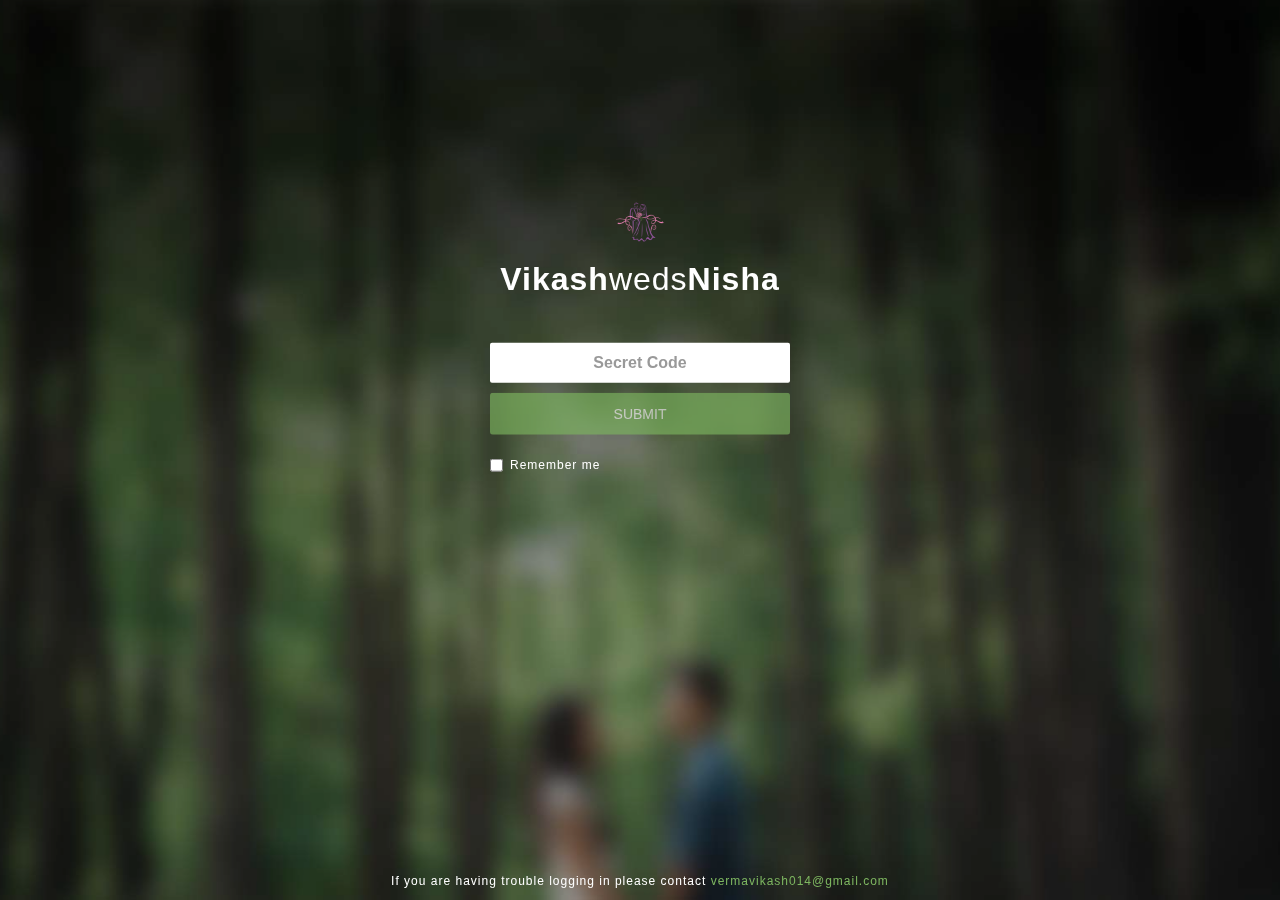
==== commit 11d9afa6: "Update crdentials" ====
--- a/index.htm
+++ b/index.htm
@@ -96,7 +96,7 @@
                 </div>
             </div>
             <div class="br-rsvp__guestSignIn-footer" rel="js-br-rsvp__guestSignIn-footer">
-            	<span class="br-rsvp__guestSignIn-footer_secret-code">Secret Code : 04092016</span>
+            	<!--<span class="br-rsvp__guestSignIn-footer_secret-code">Secret Code : 04092016</span>-->
             	<span>If you are having trouble logging in please contact <a href="mailto:vermavikash014@gmail.com" target="_blank" rel="vermavikash014@gmail.com">vermavikash014@gmail.com</a></span>
             	
             </div>
